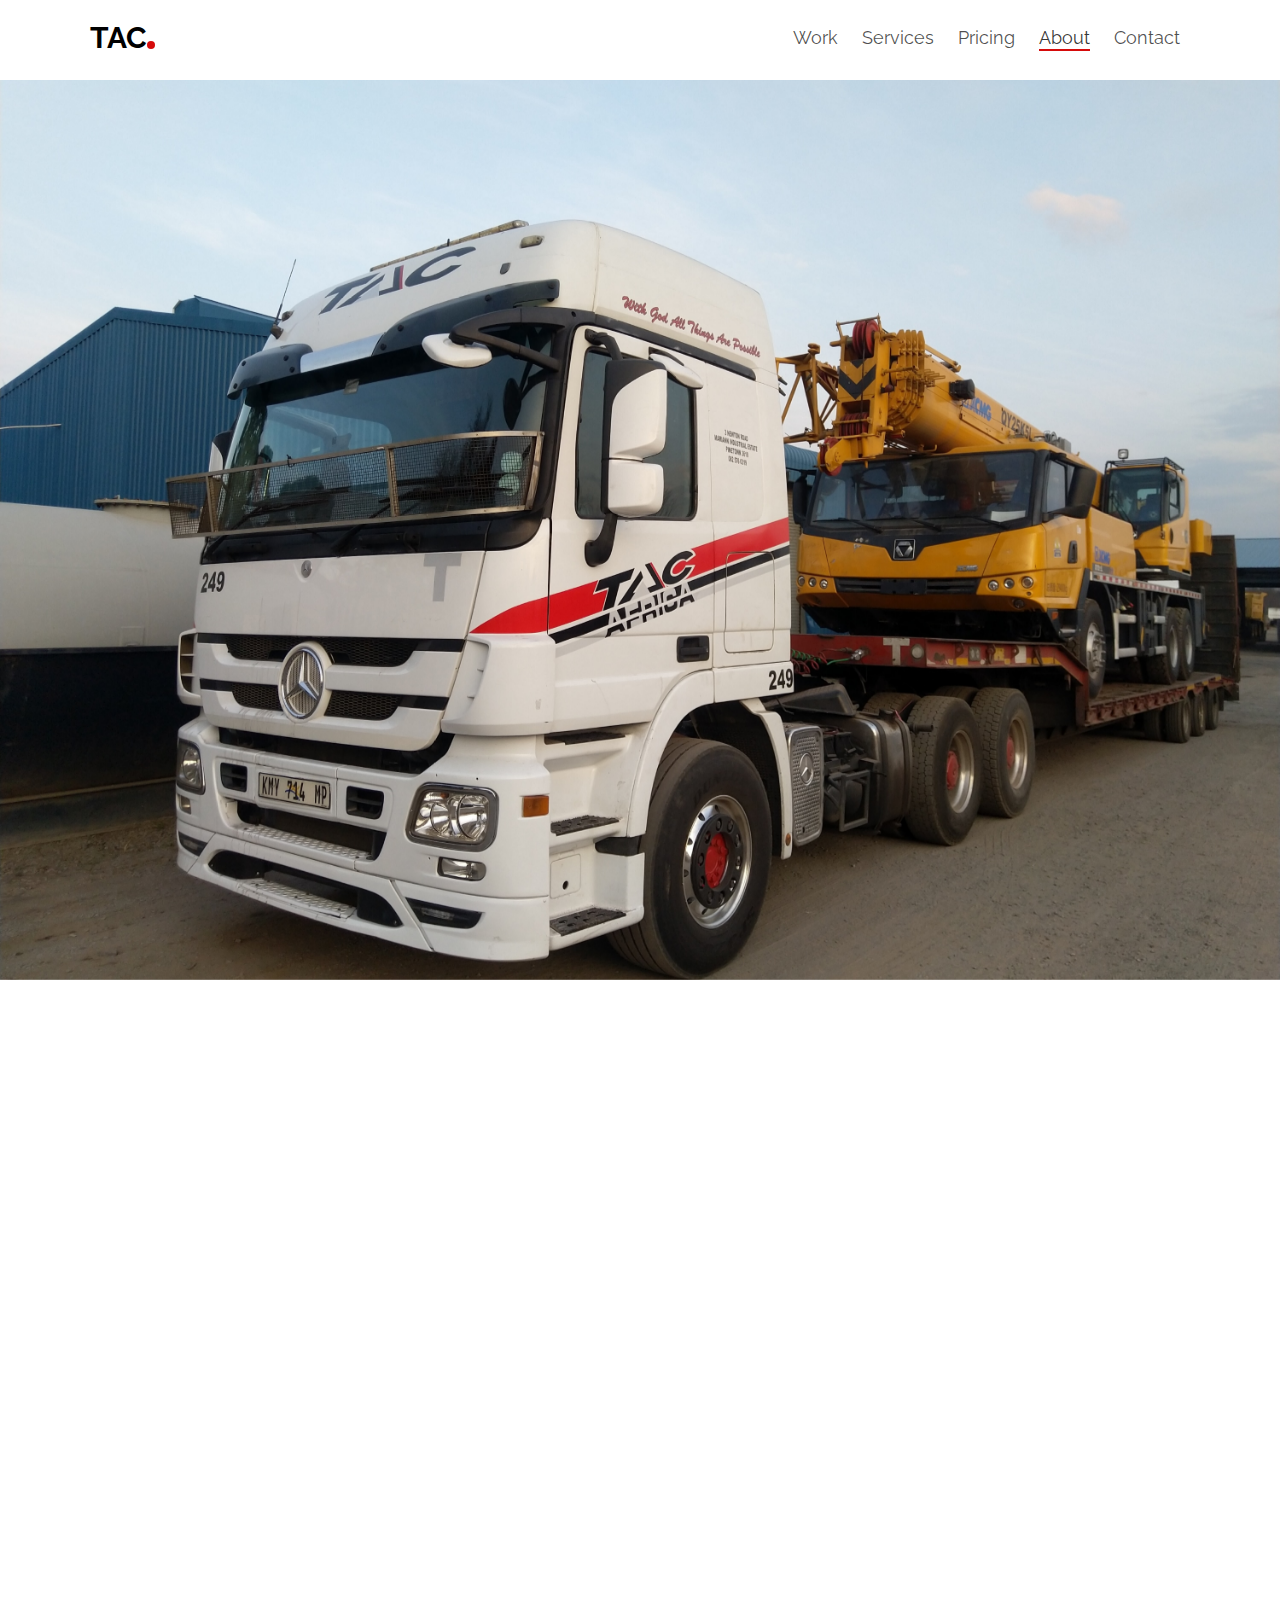
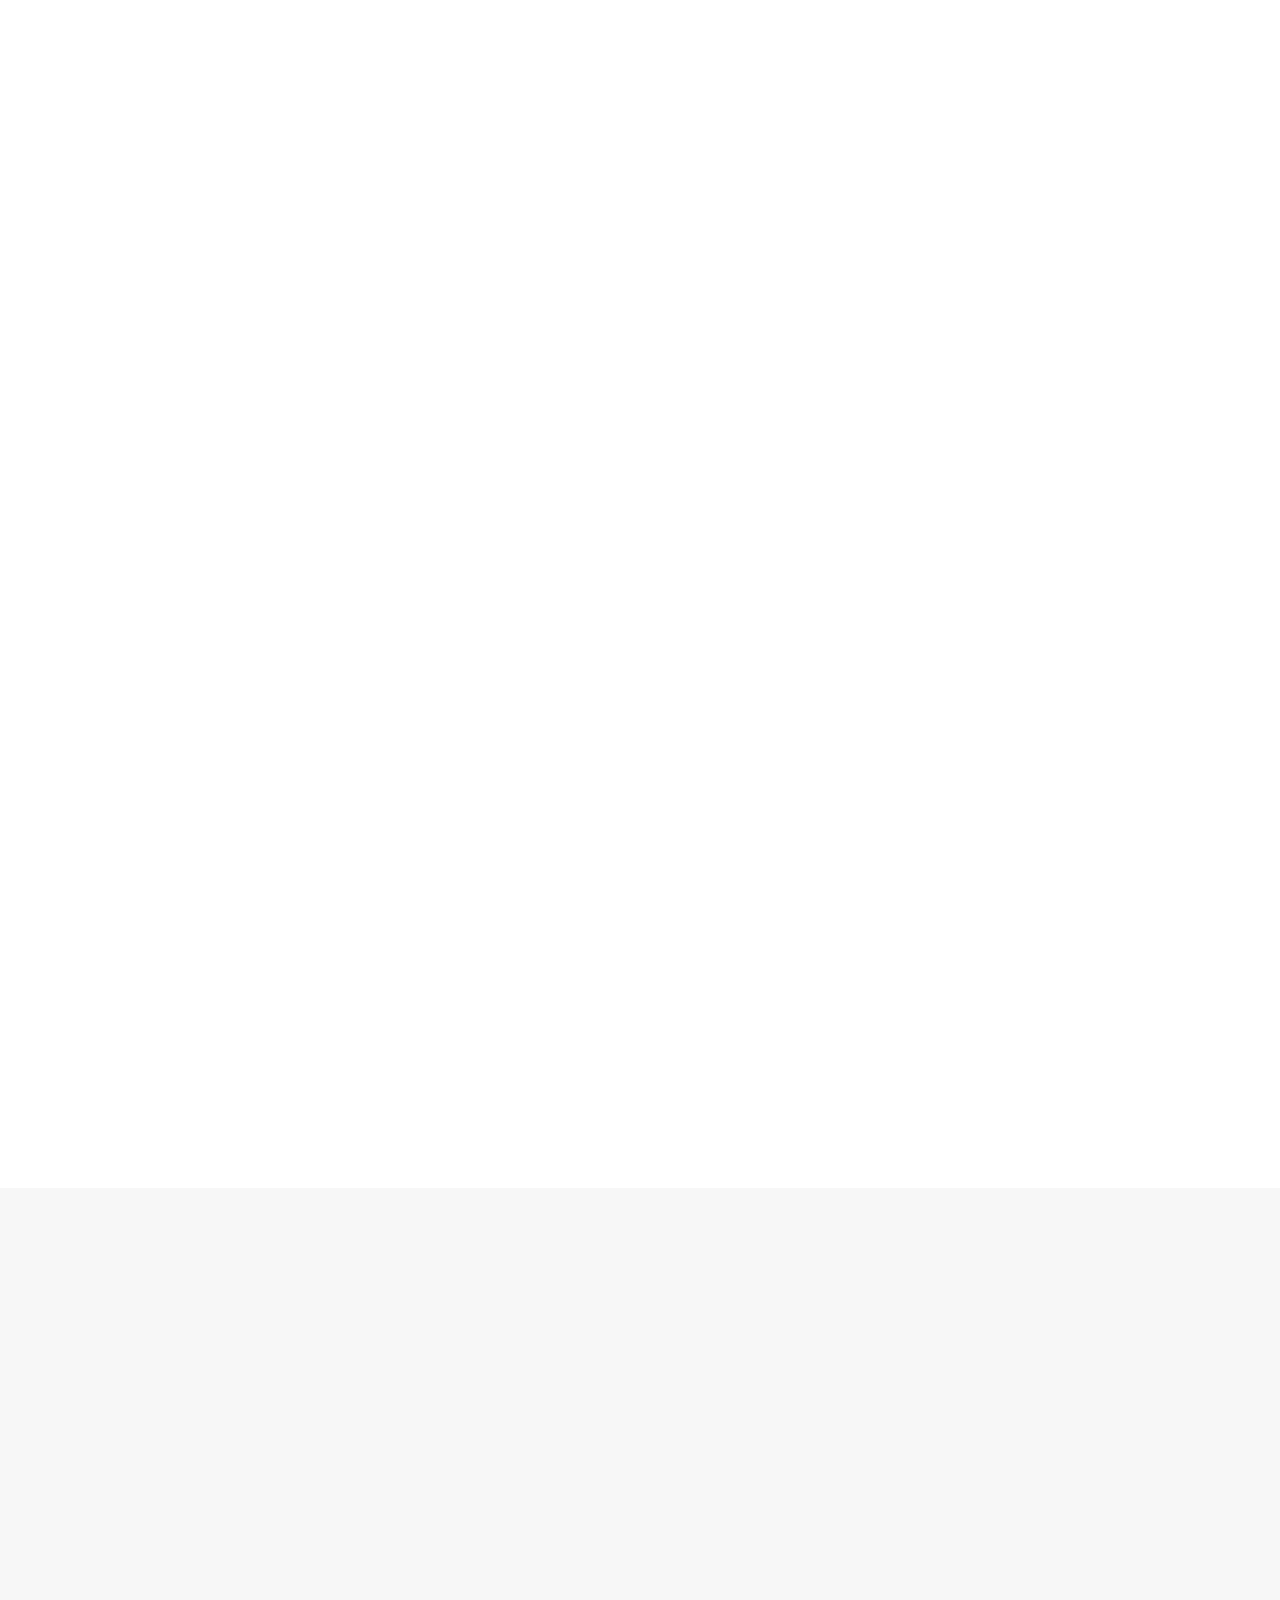
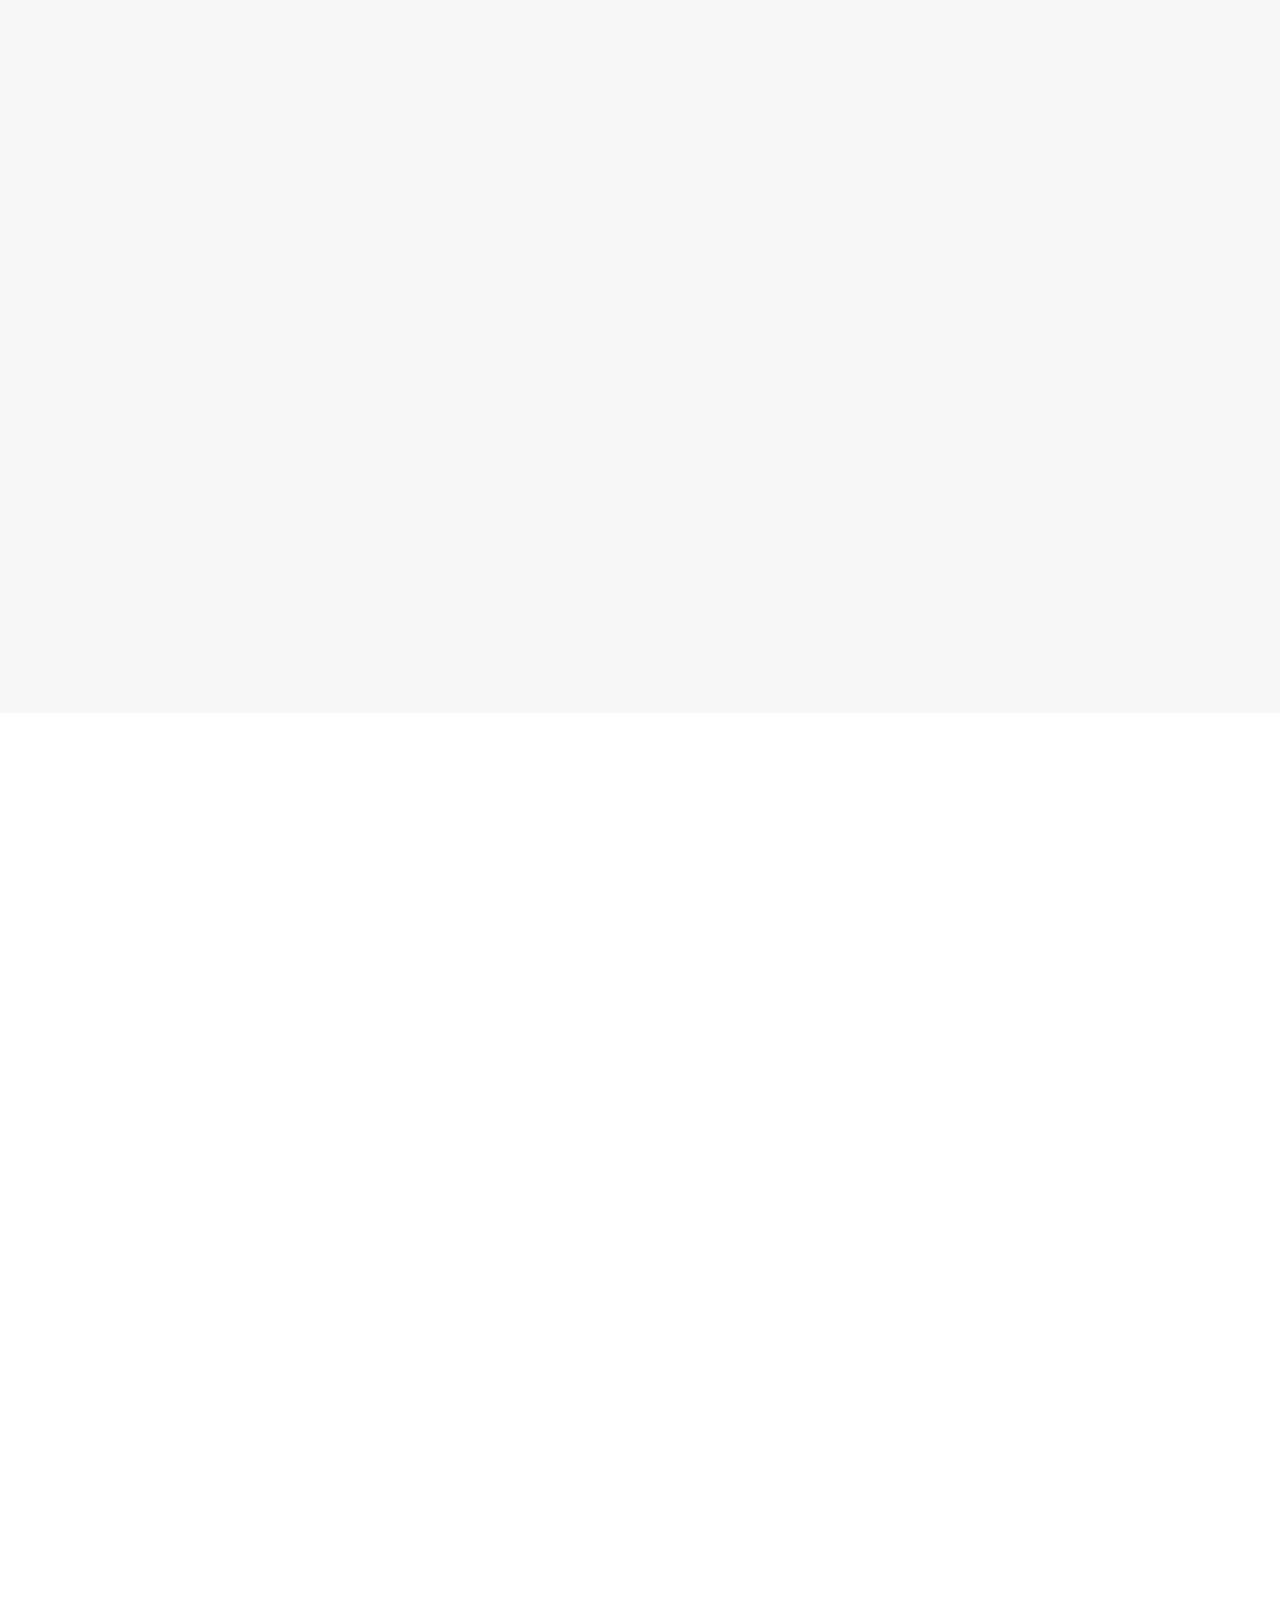
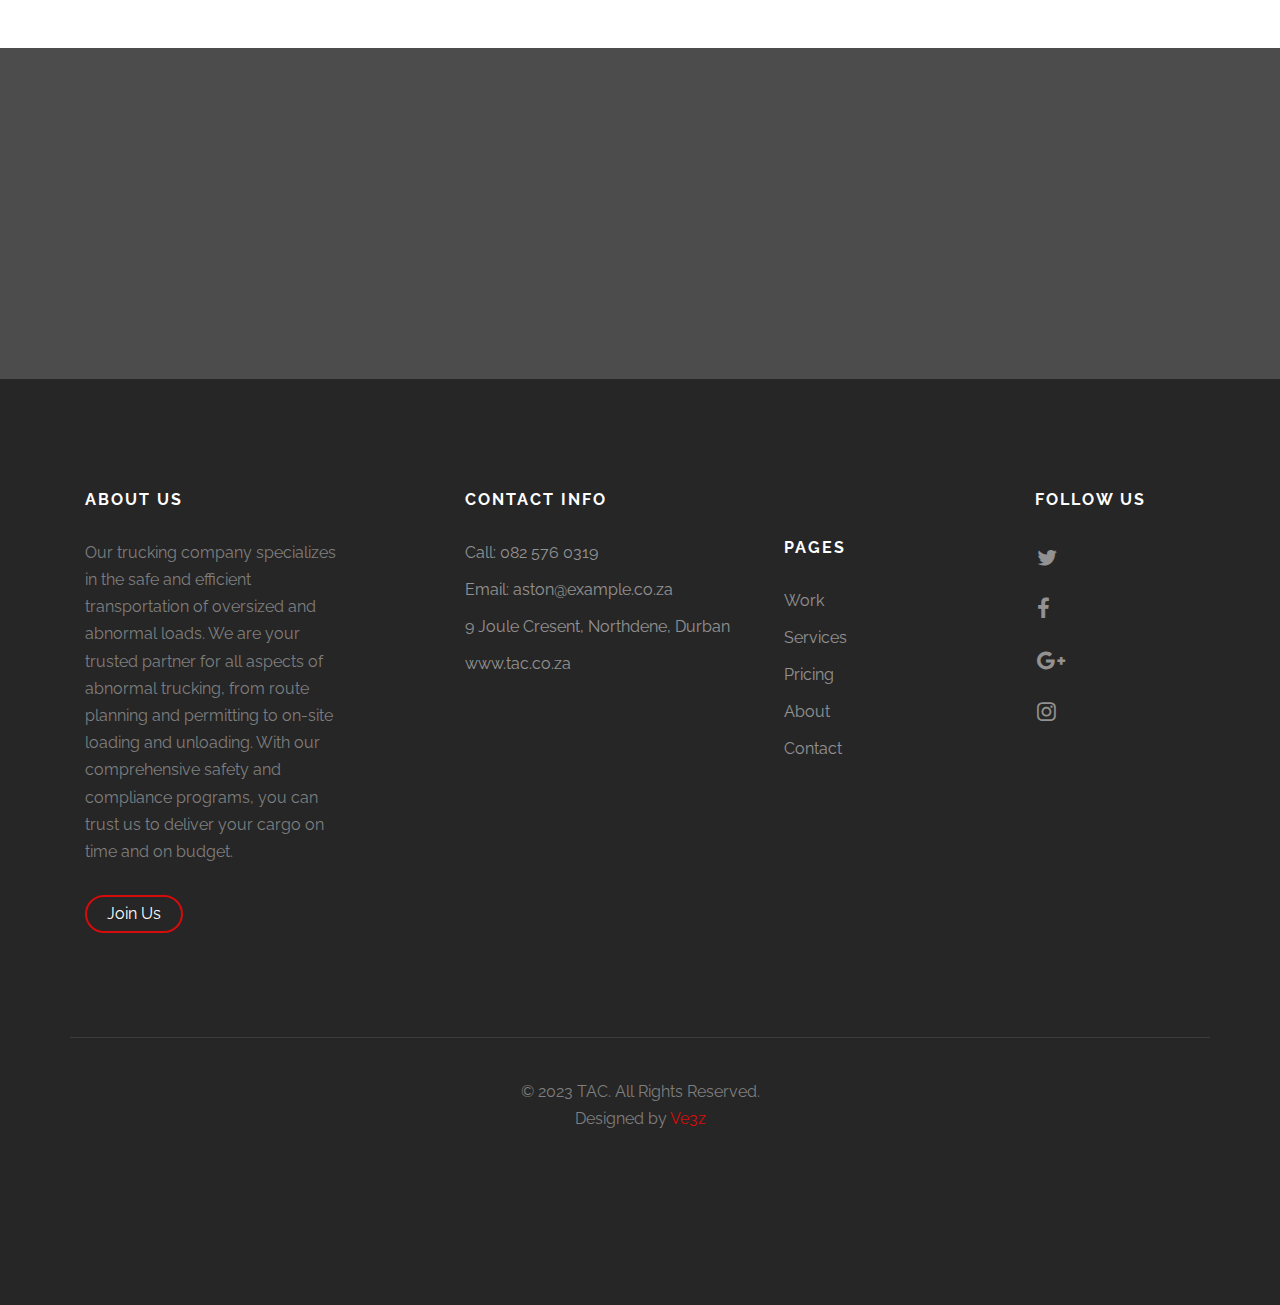
==== about.html @ ae64506e "initial commit" ====
<!DOCTYPE html>
<!--[if lt IE 7]>      <html class="no-js lt-ie9 lt-ie8 lt-ie7"> <![endif]-->
<!--[if IE 7]>         <html class="no-js lt-ie9 lt-ie8"> <![endif]-->
<!--[if IE 8]>         <html class="no-js lt-ie9"> <![endif]-->
<!--[if gt IE 8]><!-->
<html class="no-js">
  <!--<![endif]-->
  <head>
    <meta charset="utf-8" />
    <meta http-equiv="X-UA-Compatible" content="IE=edge" />
    <title>TAC &mdash; Moving the impossible, every day</title>
    <meta name="viewport" content="width=device-width, initial-scale=1" />
    <meta name="description" content="Moving the impossible, every day" />
    <meta
      name="keywords"
      content="Trucking,
Transportation,
Logistics,
Heavy haul,
Oversized loads,
Abnormal loads,
Freight,
Shipping,
Cargo,
Flatbed,
Lowboy,
Step deck,
Double drop,
Superload,
Permitting,
Routing,
LTL (Less Than Truckload),
FTL (Full Truckload),
Warehousing,
Distribution,
Supply chain,
Efficiency,
Safety,
Reliability,
Experience,
Expertise,
Equipment,
Trailer,
Towing,
Loading,
Unloading,
Specialized,
Nationwide,
Global,
Fleet,
Technology,
GPS tracking,
Communication,
Project management,
Custom solutions,
Competitive pricing,
Customer service,
Driver training,
Compliance,
Insurance,
Legal,
Documentation,
On-time delivery,
Cost savings,
Environmental sustainability,
Continuous improvement."
    />
    <meta name="author" content="ve3z.co.za" />

    <!-- Facebook and Twitter integration -->
    <meta property="og:title" content="" />
    <meta property="og:image" content="" />
    <meta property="og:url" content="" />
    <meta property="og:site_name" content="" />
    <meta property="og:description" content="" />
    <meta name="twitter:title" content="" />
    <meta name="twitter:image" content="" />
    <meta name="twitter:url" content="" />
    <meta name="twitter:card" content="" />

    <!-- Place favicon.ico and apple-touch-icon.png in the root directory -->
    <link rel="shortcut icon" href="favicon.ico" />

    <link
      href="https://fonts.googleapis.com/css?family=Raleway:200,300,400,700"
      rel="stylesheet"
    />

    <!-- Animate.css -->
    <link rel="stylesheet" href="css/animate.css" />
    <!-- Icomoon Icon Fonts-->
    <link rel="stylesheet" href="css/icomoon.css" />
    <link rel="stylesheet" href="css/all.css" />
    <link rel="stylesheet" href="css/all.min.css" />
    <!-- Bootstrap  -->
    <link rel="stylesheet" href="css/bootstrap.css" />
    <!-- Flexslider  -->
    <link rel="stylesheet" href="css/flexslider.css" />
    <!-- Owl Carousel  -->
    <link rel="stylesheet" href="css/owl.carousel.min.css" />
    <link rel="stylesheet" href="css/owl.theme.default.min.css" />
    <!-- Theme style  -->
    <link rel="stylesheet" href="css/style.css" />

    <!-- Modernizr JS -->
    <script src="js/modernizr-2.6.2.min.js"></script>
    <!-- FOR IE9 below -->
    <!--[if lt IE 9]>
      <script src="js/respond.min.js"></script>
    <![endif]-->

    <!-- Styleswitcher ( This style is for demo purposes only, you may delete this anytime. ) -->
    <link rel="stylesheet" id="theme-switch" href="css/style.css" />
    <link rel="stylesheet" href="css/color-preset-option.css" />
    <!-- End demo purposes only -->
  </head>
  <body>
    <div id="fh5co-page">
      <header id="fh5co-header" role="banner">
        <div class="container">
          <div class="header-inner">
            <h1><a href="index.html">TAC</a></h1>
            <nav role="navigation">
              <ul>
                <li><a href="work.html">Work</a></li>
                <li><a href="services.html">Services</a></li>
                <li><a href="pricing.html">Pricing</a></li>
                <li class="active"><a href="about.html">About</a></li>
                <li><a href="contact.html">Contact</a></li>
              </ul>
            </nav>
          </div>
        </div>
      </header>

      <aside id="fh5co-hero" class="js-fullheight">
        <div class="flexslider js-fullheight">
          <ul class="slides">
            <li style="background-image: url(images/1g.jpeg)">
              <div class="overlay-gradient"></div>
              <div class="container">
                <div
                  class="col-md-10 col-md-offset-1 text-center js-fullheight slider-text"
                >
                  <div class="slider-text-inner">
                    <h2>Who We Are</h2>
                    <p class="fh5co-lead">
                      <a
                        href="#fh5co-services-section"
                        class="btn btn-primary btn-lg"
                        >With God All Things Are Possible</a
                      >
                      >
                    </p>
                  </div>
                </div>
              </div>
            </li>
          </ul>
        </div>
      </aside>

      <div class="fh5co-about animate-box">
        <div class="col-md-6 col-md-offset-3 text-center fh5co-heading">
          <h2>Company History</h2>
          <p>
            TAC has been a leading provider of abnormal trucking services in
            South Africa for over 25 years. Founded in 1998 by a team of
            experienced transport professionals, TAC quickly established a
            reputation for excellence in the industry, thanks to our focus on
            safety, efficiency, and customer service. Over the years, we have
            expanded our fleet and our services to meet the growing needs of our
            clients, but our commitment to quality has never wavered. Today, we
            are proud to be a trusted partner for businesses across the country,
            and we look forward to many more years of providing reliable and
            innovative transport solutions.
          </p>
        </div>
        <div class="container">
          <div class="col-md-12 animate-box">
            <figure>
              <img
                src="images/1g.jpeg"
                alt="ve3z.co.za"
                class="img-responsive"
              />
            </figure>
          </div>
          <div class="col-md-8 col-md-push-4 animate-box">
            <h2>More About Us</h2>
            <p>
              At TAC, we take pride in being one of the leading providers of
              abnormal trucking services in South Africa. Our success is built
              on a foundation of excellence in customer service, safety, and
              efficiency. We are a team of experienced logistics professionals
              who are dedicated to providing our clients with the highest level
              of service and support, from the initial consultation to the final
              delivery. We have a fleet of modern and well-maintained trucks and
              equipment, and we use the latest technology and software to ensure
              that each transport job is completed on time and within budget. At
              TAC, we are committed to staying ahead of the curve and delivering
              innovative solutions for our clients' transport needs.
            </p>
            <p>
              <a href="work.html" class="btn btn-primary btn-outline with-arrow"
                >Gallery <i class="icon-arrow-right"></i
              ></a>
            </p>
          </div>
        </div>
      </div>

      <div class="fh5co-team fh5co-light-grey-section">
        <div class="container">
          <div class="row">
            <div
              class="col-md-6 col-md-offset-3 text-center fh5co-heading animate-box"
            >
              <h2>The Team</h2>
              <p>
                Far far away, behind the word mountains, far from the countries
                Vokalia and Consonantia, there live the blind texts.
              </p>
            </div>
            <div class="col-md-4 fh5co-staff text-center animate-box">
              <img
                src="images/person1.jpg"
                alt="Free HTML5 Bootstrap Template"
                class="img-responsive"
              />
              <h3>Aston</h3>
              <h4>Co-Founder, CEO</h4>
              <p>
                Even the all-powerful Pointing has no control about the blind
                texts it is an almost unorthographic life One day however a
                small line of blind text by the name of Lorem Ipsum decided to
                leave for the far World of Grammar.
              </p>
              <ul class="fh5co-social">
                <li>
                  <a href="#"><i class="icon-google"></i></a>
                </li>
                <li>
                  <a href="#"><i class="icon-dribbble"></i></a>
                </li>
                <li>
                  <a href="#"><i class="icon-twitter"></i></a>
                </li>
                <li>
                  <a href="#"><i class="icon-facebook"></i></a>
                </li>
                <li>
                  <a href="#"><i class="icon-instagram"></i></a>
                </li>
              </ul>
            </div>
            <div class="col-md-4 fh5co-staff text-center animate-box">
              <img
                src="images/person2.jpg"
                alt="Free HTML5 Bootstrap Template"
                class="img-responsive"
              />
              <h3>Nathalie Kosley</h3>
              <h4>Co-Founder, CTO</h4>
              <p>
                Even the all-powerful Pointing has no control about the blind
                texts it is an almost unorthographic life One day however a
                small line of blind text by the name of Lorem Ipsum decided to
                leave for the far World of Grammar.
              </p>
              <ul class="fh5co-social">
                <li>
                  <a href="#"><i class="icon-google"></i></a>
                </li>
                <li>
                  <a href="#"><i class="icon-dribbble"></i></a>
                </li>
                <li>
                  <a href="#"><i class="icon-twitter"></i></a>
                </li>
                <li>
                  <a href="#"><i class="icon-facebook"></i></a>
                </li>
                <li>
                  <a href="#"><i class="icon-instagram"></i></a>
                </li>
              </ul>
            </div>
            <div class="col-md-4 fh5co-staff text-center animate-box">
              <img
                src="images/person3.jpg"
                alt="Free HTML5 Bootstrap Template"
                class="img-responsive"
              />
              <h3>Yanna Kuzuki</h3>
              <h4>Co-Founder, Principal</h4>
              <p>
                Even the all-powerful Pointing has no control about the blind
                texts it is an almost unorthographic life One day however a
                small line of blind text by the name of Lorem Ipsum decided to
                leave for the far World of Grammar.
              </p>
              <ul class="fh5co-social">
                <li>
                  <a href="#"><i class="icon-google"></i></a>
                </li>
                <li>
                  <a href="#"><i class="icon-dribbble"></i></a>
                </li>
                <li>
                  <a href="#"><i class="icon-twitter"></i></a>
                </li>
                <li>
                  <a href="#"><i class="icon-facebook"></i></a>
                </li>
                <li>
                  <a href="#"><i class="icon-instagram"></i></a>
                </li>
              </ul>
            </div>
          </div>
        </div>
      </div>

      <div id="fh5co-services-section">
        <div class="container">
          <div class="row">
            <div
              class="col-md-6 col-md-offset-3 text-center fh5co-heading animate-box"
            >
              <h2>Our pleasure to serve you</h2>
              <p>
                "Our pleasure to serve" is not just a tagline for us - it's a
                philosophy we live by. We are committed to providing our
                customers with the highest level of service, from the initial
                quote to the final delivery. We understand that each transport
                job is unique and requires personalized attention, and we are
                always ready to go the extra mile to meet our customers' needs.
                At TAC, your satisfaction is our top priority.
              </p>
            </div>
            <div class="col-md-4 text-center item-block animate-box">
              <h3>Route Planning</h3>
              <p>
                Our team of experienced logistics professionals will work with
                you to plan the safest and most efficient route for your cargo,
                taking into account any road restrictions or obstacles. We use
                the latest technology and mapping software to ensure that your
                cargo arrives on time and in good condition.
              </p>
              <p>
                <a
                  href="contact.html"
                  class="btn btn-primary btn-outline with-arrow"
                  >Contact<i class="icon-arrow-right"></i
                ></a>
              </p>
            </div>
            <div class="col-md-4 text-center item-block animate-box">
              <h3>Equipment Rental</h3>
              <p>
                In addition to our transport services, we also offer equipment
                rental for heavy and oversized loads, including cranes,
                forklifts, and flatbed trailers. Our equipment is
                well-maintained and regularly inspected to ensure safety and
                reliability.
              </p>
              <p>
                <a
                  href="contact.html"
                  class="btn btn-primary btn-outline with-arrow"
                  >Contact <i class="icon-arrow-right"></i
                ></a>
              </p>
            </div>
            <div class="col-md-4 text-center item-block animate-box">
              <h2>Clients Feedback</h2>
              <p>
                See what our clients have to say about our services. Read our
                feedback and discover why we are the top choice for abnormal
                load transportation.
              </p>
              <p>
                <a
                  href="contact.html"
                  class="btn btn-primary btn-outline with-arrow"
                  >Contact <i class="icon-arrow-right"></i
                ></a>
              </p>
            </div>
          </div>
        </div>
      </div>

      <div class="fh5co-cta" style="background-image: url(images/4g.jpeg)">
        <div class="overlay"></div>
        <div class="container">
          <div class="col-md-12 text-center animate-box">
            <h3>Delivering your oversized cargo, on time and on budget</h3>
            <p>
              <a
                href="contact.html"
                class="btn btn-primary btn-outline with-arrow"
                >Get started now! <i class="icon-arrow-right"></i
              ></a>
            </p>
          </div>
        </div>
      </div>

      <footer id="fh5co-footer" role="contentinfo">
        <div class="container">
          <div class="col-md-3 col-sm-12 col-sm-push-0 col-xs-12 col-xs-push-0">
            <h3>About Us</h3>
            <p>
              Our trucking company specializes in the safe and efficient
              transportation of oversized and abnormal loads. We are your
              trusted partner for all aspects of abnormal trucking, from route
              planning and permitting to on-site loading and unloading. With our
              comprehensive safety and compliance programs, you can trust us to
              deliver your cargo on time and on budget.
            </p>
            <p>
              <a href="#" class="btn btn-primary btn-outline with-arrow btn-sm"
                >Join Us <i class="icon-arrow-right"></i
              ></a>
            </p>
          </div>

          <div
            class="col-md-6 col-md-push-1 col-sm-12 col-sm-push-0 col-xs-12 col-xs-push-0"
          >
            <h3>Contact Info</h3>
            <ul class="float">
              <li><a href="#">Call: 082 576 0319</a></li>
              <li><a href="#">Email: aston@example.co.za</a></li>
              <li>
                <a href="#">9 Joule Cresent, Northdene, Durban</a>
              </li>
              <li><a href="#">www.tac.co.za</a></li>
            </ul>
            <ul class="float">
              <h3>Pages</h3>
              <li><a href="work.html">Work</a></li>
              <li><a href="services.html">Services</a></li>
              <li><a href="pricing.html">Pricing</a></li>
              <li><a href="about.html">About</a></li>
              <li><a href="contact.html">Contact</a></li>
            </ul>
          </div>

          <div
            class="col-md-2 col-md-push-1 col-sm-12 col-sm-push-0 col-xs-12 col-xs-push-0"
          >
            <h3>Follow Us</h3>
            <ul class="fh5co-social">
              <li>
                <a href="#"><i class="icon-twitter"></i></a>
              </li>
              <li>
                <a href="#"><i class="icon-facebook"></i></a>
              </li>
              <li>
                <a href="#"><i class="icon-google-plus"></i></a>
              </li>
              <li>
                <a href="#"><i class="icon-instagram"></i></a>
              </li>
            </ul>
          </div>

          <div class="col-md-12 fh5co-copyright text-center">
            <p>
              &copy; 2023 TAC. All Rights Reserved.
              <span
                >Designed by
                <a href="http://ve3z.co.za/" target="_blank">Ve3z</a>
              </span>
            </p>
          </div>
        </div>
      </footer>
    </div>

    <!-- jQuery -->
    <script src="js/jquery.min.js"></script>
    <!-- jQuery Easing -->
    <script src="js/jquery.easing.1.3.js"></script>
    <!-- Bootstrap -->
    <script src="js/bootstrap.min.js"></script>
    <!-- Waypoints -->
    <script src="js/jquery.waypoints.min.js"></script>
    <!-- Owl Carousel -->
    <script src="js/owl.carousel.min.js"></script>
    <!-- Flexslider -->
    <script src="js/jquery.flexslider-min.js"></script>

    <!-- MAIN JS -->
    <script src="js/main.js"></script>
  </body>
</html>
---- css/icomoon.css ----
@font-face {
    font-family: 'icomoon';
    src:    url('fonts/icomoon.eot?195opb');
    src:    url('fonts/icomoon.eot?195opb#iefix') format('embedded-opentype'),
        url('fonts/icomoon.ttf?195opb') format('truetype'),
        url('fonts/icomoon.woff?195opb') format('woff'),
        url('fonts/icomoon.svg?195opb#icomoon') format('svg');
    font-weight: normal;
    font-style: normal;
}

[class^="icon-"], [class*=" icon-"] {
    /* use !important to prevent issues with browser extensions that change fonts */
    font-family: 'icomoon' !important;
    speak: none;
    font-style: normal;
    font-weight: normal;
    font-variant: normal;
    text-transform: none;
    line-height: 1;

    /* Better Font Rendering =========== */
    -webkit-font-smoothing: antialiased;
    -moz-osx-font-smoothing: grayscale;
}

.icon-glass:before {
    content: "\f000";
}
.icon-music:before {
    content: "\f001";
}
.icon-search:before {
    content: "\f002";
}
.icon-envelope-o:before {
    content: "\f003";
}
.icon-heart:before {
    content: "\f004";
}
.icon-star:before {
    content: "\f005";
}
.icon-star-o:before {
    content: "\f006";
}
.icon-user:before {
    content: "\f007";
}
.icon-film:before {
    content: "\f008";
}
.icon-th-large:before {
    content: "\f009";
}
.icon-th:before {
    content: "\f00a";
}
.icon-th-list:before {
    content: "\f00b";
}
.icon-check:before {
    content: "\f00c";
}
.icon-close:before {
    content: "\f00d";
}
.icon-remove:before {
    content: "\f00d";
}
.icon-times:before {
    content: "\f00d";
}
.icon-search-plus:before {
    content: "\f00e";
}
.icon-search-minus:before {
    content: "\f010";
}
.icon-power-off:before {
    content: "\f011";
}
.icon-signal:before {
    content: "\f012";
}
.icon-cog:before {
    content: "\f013";
}
.icon-gear:before {
    content: "\f013";
}
.icon-trash-o:before {
    content: "\f014";
}
.icon-home:before {
    content: "\f015";
}
.icon-file-o:before {
    content: "\f016";
}
.icon-clock-o:before {
    content: "\f017";
}
.icon-road:before {
    content: "\f018";
}
.icon-download:before {
    content: "\f019";
}
.icon-arrow-circle-o-down:before {
    content: "\f01a";
}
.icon-arrow-circle-o-up:before {
    content: "\f01b";
}
.icon-inbox:before {
    content: "\f01c";
}
.icon-play-circle-o:before {
    content: "\f01d";
}
.icon-repeat:before {
    content: "\f01e";
}
.icon-rotate-right:before {
    content: "\f01e";
}
.icon-refresh:before {
    content: "\f021";
}
.icon-list-alt:before {
    content: "\f022";
}
.icon-lock:before {
    content: "\f023";
}
.icon-flag:before {
    content: "\f024";
}
.icon-headphones:before {
    content: "\f025";
}
.icon-volume-off:before {
    content: "\f026";
}
.icon-volume-down:before {
    content: "\f027";
}
.icon-volume-up:before {
    content: "\f028";
}
.icon-qrcode:before {
    content: "\f029";
}
.icon-barcode:before {
    content: "\f02a";
}
.icon-tag:before {
    content: "\f02b";
}
.icon-tags:before {
    content: "\f02c";
}
.icon-book:before {
    content: "\f02d";
}
.icon-bookmark:before {
    content: "\f02e";
}
.icon-print:before {
    content: "\f02f";
}
.icon-camera:before {
    content: "\f030";
}
.icon-font:before {
    content: "\f031";
}
.icon-bold:before {
    content: "\f032";
}
.icon-italic:before {
    content: "\f033";
}
.icon-text-height:before {
    content: "\f034";
}
.icon-text-width:before {
    content: "\f035";
}
.icon-align-left:before {
    content: "\f036";
}
.icon-align-center:before {
    content: "\f037";
}
.icon-align-right:before {
    content: "\f038";
}
.icon-align-justify:before {
    content: "\f039";
}
.icon-list:before {
    content: "\f03a";
}
.icon-dedent:before {
    content: "\f03b";
}
.icon-outdent:before {
    content: "\f03b";
}
.icon-indent:before {
    content: "\f03c";
}
.icon-video-camera:before {
    content: "\f03d";
}
.icon-image:before {
    content: "\f03e";
}
.icon-photo:before {
    content: "\f03e";
}
.icon-picture-o:before {
    content: "\f03e";
}
.icon-pencil:before {
    content: "\f040";
}
.icon-map-marker:before {
    content: "\f041";
}
.icon-adjust:before {
    content: "\f042";
}
.icon-tint:before {
    content: "\f043";
}
.icon-edit:before {
    content: "\f044";
}
.icon-pencil-square-o:before {
    content: "\f044";
}
.icon-share-square-o:before {
    content: "\f045";
}
.icon-check-square-o:before {
    content: "\f046";
}
.icon-arrows:before {
    content: "\f047";
}
.icon-step-backward:before {
    content: "\f048";
}
.icon-fast-backward:before {
    content: "\f049";
}
.icon-backward:before {
    content: "\f04a";
}
.icon-play:before {
    content: "\f04b";
}
.icon-pause:before {
    content: "\f04c";
}
.icon-stop:before {
    content: "\f04d";
}
.icon-forward:before {
    content: "\f04e";
}
.icon-fast-forward:before {
    content: "\f050";
}
.icon-step-forward:before {
    content: "\f051";
}
.icon-eject:before {
    content: "\f052";
}
.icon-chevron-left:before {
    content: "\f053";
}
.icon-chevron-right:before {
    content: "\f054";
}
.icon-plus-circle:before {
    content: "\f055";
}
.icon-minus-circle:before {
    content: "\f056";
}
.icon-times-circle:before {
    content: "\f057";
}
.icon-check-circle:before {
    content: "\f058";
}
.icon-question-circle:before {
    content: "\f059";
}
.icon-info-circle:before {
    content: "\f05a";
}
.icon-crosshairs:before {
    content: "\f05b";
}
.icon-times-circle-o:before {
    content: "\f05c";
}
.icon-check-circle-o:before {
    content: "\f05d";
}
.icon-ban:before {
    content: "\f05e";
}
.icon-arrow-left:before {
    content: "\f060";
}
.icon-arrow-right:before {
    content: "\f061";
}
.icon-arrow-up:before {
    content: "\f062";
}
.icon-arrow-down:before {
    content: "\f063";
}
.icon-mail-forward:before {
    content: "\f064";
}
.icon-share:before {
    content: "\f064";
}
.icon-expand:before {
    content: "\f065";
}
.icon-compress:before {
    content: "\f066";
}
.icon-plus:before {
    content: "\f067";
}
.icon-minus:before {
    content: "\f068";
}
.icon-asterisk:before {
    content: "\f069";
}
.icon-exclamation-circle:before {
    content: "\f06a";
}
.icon-gift:before {
    content: "\f06b";
}
.icon-leaf:before {
    content: "\f06c";
}
.icon-fire:before {
    content: "\f06d";
}
.icon-eye:before {
    content: "\f06e";
}
.icon-eye-slash:before {
    content: "\f070";
}
.icon-exclamation-triangle:before {
    content: "\f071";
}
.icon-warning:before {
    content: "\f071";
}
.icon-plane:before {
    content: "\f072";
}
.icon-calendar:before {
    content: "\f073";
}
.icon-random:before {
    content: "\f074";
}
.icon-comment:before {
    content: "\f075";
}
.icon-magnet:before {
    content: "\f076";
}
.icon-chevron-up:before {
    content: "\f077";
}
.icon-chevron-down:before {
    content: "\f078";
}
.icon-retweet:before {
    content: "\f079";
}
.icon-shopping-cart:before {
    content: "\f07a";
}
.icon-folder:before {
    content: "\f07b";
}
.icon-folder-open:before {
    content: "\f07c";
}
.icon-arrows-v:before {
    content: "\f07d";
}
.icon-arrows-h:before {
    content: "\f07e";
}
.icon-bar-chart:before {
    content: "\f080";
}
.icon-bar-chart-o:before {
    content: "\f080";
}
.icon-twitter-square:before {
    content: "\f081";
}
.icon-facebook-square:before {
    content: "\f082";
}
.icon-camera-retro:before {
    content: "\f083";
}
.icon-key:before {
    content: "\f084";
}
.icon-cogs:before {
    content: "\f085";
}
.icon-gears:before {
    content: "\f085";
}
.icon-comments:before {
    content: "\f086";
}
.icon-thumbs-o-up:before {
    content: "\f087";
}
.icon-thumbs-o-down:before {
    content: "\f088";
}
.icon-star-half:before {
    content: "\f089";
}
.icon-heart-o:before {
    content: "\f08a";
}
.icon-sign-out:before {
    content: "\f08b";
}
.icon-linkedin-square:before {
    content: "\f08c";
}
.icon-thumb-tack:before {
    content: "\f08d";
}
.icon-external-link:before {
    content: "\f08e";
}
.icon-sign-in:before {
    content: "\f090";
}
.icon-trophy:before {
    content: "\f091";
}
.icon-github-square:before {
    content: "\f092";
}
.icon-upload:before {
    content: "\f093";
}
.icon-lemon-o:before {
    content: "\f094";
}
.icon-phone:before {
    content: "\f095";
}
.icon-square-o:before {
    content: "\f096";
}
.icon-bookmark-o:before {
    content: "\f097";
}
.icon-phone-square:before {
    content: "\f098";
}
.icon-twitter:before {
    content: "\f099";
}
.icon-facebook:before {
    content: "\f09a";
}
.icon-facebook-f:before {
    content: "\f09a";
}
.icon-github:before {
    content: "\f09b";
}
.icon-unlock:before {
    content: "\f09c";
}
.icon-credit-card:before {
    content: "\f09d";
}
.icon-feed:before {
    content: "\f09e";
}
.icon-rss:before {
    content: "\f09e";
}
.icon-hdd-o:before {
    content: "\f0a0";
}
.icon-bullhorn:before {
    content: "\f0a1";
}
.icon-bell-o:before {
    content: "\f0a2";
}
.icon-certificate:before {
    content: "\f0a3";
}
.icon-hand-o-right:before {
    content: "\f0a4";
}
.icon-hand-o-left:before {
    content: "\f0a5";
}
.icon-hand-o-up:before {
    content: "\f0a6";
}
.icon-hand-o-down:before {
    content: "\f0a7";
}
.icon-arrow-circle-left:before {
    content: "\f0a8";
}
.icon-arrow-circle-right:before {
    content: "\f0a9";
}
.icon-arrow-circle-up:before {
    content: "\f0aa";
}
.icon-arrow-circle-down:before {
    content: "\f0ab";
}
.icon-globe:before {
    content: "\f0ac";
}
.icon-wrench:before {
    content: "\f0ad";
}
.icon-tasks:before {
    content: "\f0ae";
}
.icon-filter:before {
    content: "\f0b0";
}
.icon-briefcase:before {
    content: "\f0b1";
}
.icon-arrows-alt:before {
    content: "\f0b2";
}
.icon-group:before {
    content: "\f0c0";
}
.icon-users:before {
    content: "\f0c0";
}
.icon-chain:before {
    content: "\f0c1";
}
.icon-link:before {
    content: "\f0c1";
}
.icon-cloud:before {
    content: "\f0c2";
}
.icon-flask:before {
    content: "\f0c3";
}
.icon-cut:before {
    content: "\f0c4";
}
.icon-scissors:before {
    content: "\f0c4";
}
.icon-copy:before {
    content: "\f0c5";
}
.icon-files-o:before {
    content: "\f0c5";
}
.icon-paperclip:before {
    content: "\f0c6";
}
.icon-floppy-o:before {
    content: "\f0c7";
}
.icon-save:before {
    content: "\f0c7";
}
.icon-square:before {
    content: "\f0c8";
}
.icon-bars:before {
    content: "\f0c9";
}
.icon-navicon:before {
    content: "\f0c9";
}
.icon-reorder:before {
    content: "\f0c9";
}
.icon-list-ul:before {
    content: "\f0ca";
}
.icon-list-ol:before {
    content: "\f0cb";
}
.icon-strikethrough:before {
    content: "\f0cc";
}
.icon-underline:before {
    content: "\f0cd";
}
.icon-table:before {
    content: "\f0ce";
}
.icon-magic:before {
    content: "\f0d0";
}
.icon-truck:before {
    content: "\f0d1";
}
.icon-pinterest:before {
    content: "\f0d2";
}
.icon-pinterest-square:before {
    content: "\f0d3";
}
.icon-google-plus-square:before {
    content: "\f0d4";
}
.icon-google-plus:before {
    content: "\f0d5";
}
.icon-money:before {
    content: "\f0d6";
}
.icon-caret-down:before {
    content: "\f0d7";
}
.icon-caret-up:before {
    content: "\f0d8";
}
.icon-caret-left:before {
    content: "\f0d9";
}
.icon-caret-right:before {
    content: "\f0da";
}
.icon-columns:before {
    content: "\f0db";
}
.icon-sort:before {
    content: "\f0dc";
}
.icon-unsorted:before {
    content: "\f0dc";
}
.icon-sort-desc:before {
    content: "\f0dd";
}
.icon-sort-down:before {
    content: "\f0dd";
}
.icon-sort-asc:before {
    content: "\f0de";
}
.icon-sort-up:before {
    content: "\f0de";
}
.icon-envelope:before {
    content: "\f0e0";
}
.icon-linkedin:before {
    content: "\f0e1";
}
.icon-rotate-left:before {
    content: "\f0e2";
}
.icon-undo:before {
    content: "\f0e2";
}
.icon-gavel:before {
    content: "\f0e3";
}
.icon-legal:before {
    content: "\f0e3";
}
.icon-dashboard:before {
    content: "\f0e4";
}
.icon-tachometer:before {
    content: "\f0e4";
}
.icon-comment-o:before {
    content: "\f0e5";
}
.icon-comments-o:before {
    content: "\f0e6";
}
.icon-bolt:before {
    content: "\f0e7";
}
.icon-flash:before {
    content: "\f0e7";
}
.icon-sitemap:before {
    content: "\f0e8";
}
.icon-umbrella:before {
    content: "\f0e9";
}
.icon-clipboard:before {
    content: "\f0ea";
}
.icon-paste:before {
    content: "\f0ea";
}
.icon-lightbulb-o:before {
    content: "\f0eb";
}
.icon-exchange:before {
    content: "\f0ec";
}
.icon-cloud-download:before {
    content: "\f0ed";
}
.icon-cloud-upload:before {
    content: "\f0ee";
}
.icon-user-md:before {
    content: "\f0f0";
}
.icon-stethoscope:before {
    content: "\f0f1";
}
.icon-suitcase:before {
    content: "\f0f2";
}
.icon-bell:before {
    content: "\f0f3";
}
.icon-coffee:before {
    content: "\f0f4";
}
.icon-cutlery:before {
    content: "\f0f5";
}
.icon-file-text-o:before {
    content: "\f0f6";
}
.icon-building-o:before {
    content: "\f0f7";
}
.icon-hospital-o:before {
    content: "\f0f8";
}
.icon-ambulance:before {
    content: "\f0f9";
}
.icon-medkit:before {
    content: "\f0fa";
}
.icon-fighter-jet:before {
    content: "\f0fb";
}
.icon-beer:before {
    content: "\f0fc";
}
.icon-h-square:before {
    content: "\f0fd";
}
.icon-plus-square:before {
    content: "\f0fe";
}
.icon-angle-double-left:before {
    content: "\f100";
}
.icon-angle-double-right:before {
    content: "\f101";
}
.icon-angle-double-up:before {
    content: "\f102";
}
.icon-angle-double-down:before {
    content: "\f103";
}
.icon-angle-left:before {
    content: "\f104";
}
.icon-angle-right:before {
    content: "\f105";
}
.icon-angle-up:before {
    content: "\f106";
}
.icon-angle-down:before {
    content: "\f107";
}
.icon-desktop:before {
    content: "\f108";
}
.icon-laptop:before {
    content: "\f109";
}
.icon-tablet:before {
    content: "\f10a";
}
.icon-mobile:before {
    content: "\f10b";
}
.icon-mobile-phone:before {
    content: "\f10b";
}
.icon-circle-o:before {
    content: "\f10c";
}
.icon-quote-left:before {
    content: "\f10d";
}
.icon-quote-right:before {
    content: "\f10e";
}
.icon-spinner:before {
    content: "\f110";
}
.icon-circle:before {
    content: "\f111";
}
.icon-mail-reply:before {
    content: "\f112";
}
.icon-reply:before {
    content: "\f112";
}
.icon-github-alt:before {
    content: "\f113";
}
.icon-folder-o:before {
    content: "\f114";
}
.icon-folder-open-o:before {
    content: "\f115";
}
.icon-smile-o:before {
    content: "\f118";
}
.icon-frown-o:before {
    content: "\f119";
}
.icon-meh-o:before {
    content: "\f11a";
}
.icon-gamepad:before {
    content: "\f11b";
}
.icon-keyboard-o:before {
    content: "\f11c";
}
.icon-flag-o:before {
    content: "\f11d";
}
.icon-flag-checkered:before {
    content: "\f11e";
}
.icon-terminal:before {
    content: "\f120";
}
.icon-code:before {
    content: "\f121";
}
.icon-mail-reply-all:before {
    content: "\f122";
}
.icon-reply-all:before {
    content: "\f122";
}
.icon-star-half-empty:before {
    content: "\f123";
}
.icon-star-half-full:before {
    content: "\f123";
}
.icon-star-half-o:before {
    content: "\f123";
}
.icon-location-arrow:before {
    content: "\f124";
}
.icon-crop:before {
    content: "\f125";
}
.icon-code-fork:before {
    content: "\f126";
}
.icon-chain-broken:before {
    content: "\f127";
}
.icon-unlink:before {
    content: "\f127";
}
.icon-question:before {
    content: "\f128";
}
.icon-info:before {
    content: "\f129";
}
.icon-exclamation:before {
    content: "\f12a";
}
.icon-superscript:before {
    content: "\f12b";
}
.icon-subscript:before {
    content: "\f12c";
}
.icon-eraser:before {
    content: "\f12d";
}
.icon-puzzle-piece:before {
    content: "\f12e";
}
.icon-microphone:before {
    content: "\f130";
}
.icon-microphone-slash:before {
    content: "\f131";
}
.icon-shield:before {
    content: "\f132";
}
.icon-calendar-o:before {
    content: "\f133";
}
.icon-fire-extinguisher:before {
    content: "\f134";
}
.icon-rocket:before {
    content: "\f135";
}
.icon-maxcdn:before {
    content: "\f136";
}
.icon-chevron-circle-left:before {
    content: "\f137";
}
.icon-chevron-circle-right:before {
    content: "\f138";
}
.icon-chevron-circle-up:before {
    content: "\f139";
}
.icon-chevron-circle-down:before {
    content: "\f13a";
}
.icon-html5:before {
    content: "\f13b";
}
.icon-css3:before {
    content: "\f13c";
}
.icon-anchor:before {
    content: "\f13d";
}
.icon-unlock-alt:before {
    content: "\f13e";
}
.icon-bullseye:before {
    content: "\f140";
}
.icon-ellipsis-h:before {
    content: "\f141";
}
.icon-ellipsis-v:before {
    content: "\f142";
}
.icon-rss-square:before {
    content: "\f143";
}
.icon-play-circle:before {
    content: "\f144";
}
.icon-ticket:before {
    content: "\f145";
}
.icon-minus-square:before {
    content: "\f146";
}
.icon-minus-square-o:before {
    content: "\f147";
}
.icon-level-up:before {
    content: "\f148";
}
.icon-level-down:before {
    content: "\f149";
}
.icon-check-square:before {
    content: "\f14a";
}
.icon-pencil-square:before {
    content: "\f14b";
}
.icon-external-link-square:before {
    content: "\f14c";
}
.icon-share-square:before {
    content: "\f14d";
}
.icon-compass:before {
    content: "\f14e";
}
.icon-caret-square-o-down:before {
    content: "\f150";
}
.icon-toggle-down:before {
    content: "\f150";
}
.icon-caret-square-o-up:before {
    content: "\f151";
}
.icon-toggle-up:before {
    content: "\f151";
}
.icon-caret-square-o-right:before {
    content: "\f152";
}
.icon-toggle-right:before {
    content: "\f152";
}
.icon-eur:before {
    content: "\f153";
}
.icon-euro:before {
    content: "\f153";
}
.icon-gbp:before {
    content: "\f154";
}
.icon-dollar:before {
    content: "\f155";
}
.icon-usd:before {
    content: "\f155";
}
.icon-inr:before {
    content: "\f156";
}
.icon-rupee:before {
    content: "\f156";
}
.icon-cny:before {
    content: "\f157";
}
.icon-jpy:before {
    content: "\f157";
}
.icon-rmb:before {
    content: "\f157";
}
.icon-yen:before {
    content: "\f157";
}
.icon-rouble:before {
    content: "\f158";
}
.icon-rub:before {
    content: "\f158";
}
.icon-ruble:before {
    content: "\f158";
}
.icon-krw:before {
    content: "\f159";
}
.icon-won:before {
    content: "\f159";
}
.icon-bitcoin:before {
    content: "\f15a";
}
.icon-btc:before {
    content: "\f15a";
}
.icon-file:before {
    content: "\f15b";
}
.icon-file-text:before {
    content: "\f15c";
}
.icon-sort-alpha-asc:before {
    content: "\f15d";
}
.icon-sort-alpha-desc:before {
    content: "\f15e";
}
.icon-sort-amount-asc:before {
    content: "\f160";
}
.icon-sort-amount-desc:before {
    content: "\f161";
}
.icon-sort-numeric-asc:before {
    content: "\f162";
}
.icon-sort-numeric-desc:before {
    content: "\f163";
}
.icon-thumbs-up:before {
    content: "\f164";
}
.icon-thumbs-down:before {
    content: "\f165";
}
.icon-youtube-square:before {
    content: "\f166";
}
.icon-youtube:before {
    content: "\f167";
}
.icon-xing:before {
    content: "\f168";
}
.icon-xing-square:before {
    content: "\f169";
}
.icon-youtube-play:before {
    content: "\f16a";
}
.icon-dropbox:before {
    content: "\f16b";
}
.icon-stack-overflow:before {
    content: "\f16c";
}
.icon-instagram:before {
    content: "\f16d";
}
.icon-flickr:before {
    content: "\f16e";
}
.icon-adn:before {
    content: "\f170";
}
.icon-bitbucket:before {
    content: "\f171";
}
.icon-bitbucket-square:before {
    content: "\f172";
}
.icon-tumblr:before {
    content: "\f173";
}
.icon-tumblr-square:before {
    content: "\f174";
}
.icon-long-arrow-down:before {
    content: "\f175";
}
.icon-long-arrow-up:before {
    content: "\f176";
}
.icon-long-arrow-left:before {
    content: "\f177";
}
.icon-long-arrow-right:before {
    content: "\f178";
}
.icon-apple:before {
    content: "\f179";
}
.icon-windows:before {
    content: "\f17a";
}
.icon-android:before {
    content: "\f17b";
}
.icon-linux:before {
    content: "\f17c";
}
.icon-dribbble:before {
    content: "\f17d";
}
.icon-skype:before {
    content: "\f17e";
}
.icon-foursquare:before {
    content: "\f180";
}
.icon-trello:before {
    content: "\f181";
}
.icon-female:before {
    content: "\f182";
}
.icon-male:before {
    content: "\f183";
}
.icon-gittip:before {
    content: "\f184";
}
.icon-gratipay:before {
    content: "\f184";
}
.icon-sun-o:before {
    content: "\f185";
}
.icon-moon-o:before {
    content: "\f186";
}
.icon-archive:before {
    content: "\f187";
}
.icon-bug:before {
    content: "\f188";
}
.icon-vk:before {
    content: "\f189";
}
.icon-weibo:before {
    content: "\f18a";
}
.icon-renren:before {
    content: "\f18b";
}
.icon-pagelines:before {
    content: "\f18c";
}
.icon-stack-exchange:before {
    content: "\f18d";
}
.icon-arrow-circle-o-right:before {
    content: "\f18e";
}
.icon-arrow-circle-o-left:before {
    content: "\f190";
}
.icon-caret-square-o-left:before {
    content: "\f191";
}
.icon-toggle-left:before {
    content: "\f191";
}
.icon-dot-circle-o:before {
    content: "\f192";
}
.icon-wheelchair:before {
    content: "\f193";
}
.icon-vimeo-square:before {
    content: "\f194";
}
.icon-try:before {
    content: "\f195";
}
.icon-turkish-lira:before {
    content: "\f195";
}
.icon-plus-square-o:before {
    content: "\f196";
}
.icon-space-shuttle:before {
    content: "\f197";
}
.icon-slack:before {
    content: "\f198";
}
.icon-envelope-square:before {
    content: "\f199";
}
.icon-wordpress:before {
    content: "\f19a";
}
.icon-openid:before {
    content: "\f19b";
}
.icon-bank:before {
    content: "\f19c";
}
.icon-institution:before {
    content: "\f19c";
}
.icon-university:before {
    content: "\f19c";
}
.icon-graduation-cap:before {
    content: "\f19d";
}
.icon-mortar-board:before {
    content: "\f19d";
}
.icon-yahoo:before {
    content: "\f19e";
}
.icon-google:before {
    content: "\f1a0";
}
.icon-reddit:before {
    content: "\f1a1";
}
.icon-reddit-square:before {
    content: "\f1a2";
}
.icon-stumbleupon-circle:before {
    content: "\f1a3";
}
.icon-stumbleupon:before {
    content: "\f1a4";
}
.icon-delicious:before {
    content: "\f1a5";
}
.icon-digg:before {
    content: "\f1a6";
}
.icon-pied-piper-pp:before {
    content: "\f1a7";
}
.icon-pied-piper-alt:before {
    content: "\f1a8";
}
.icon-drupal:before {
    content: "\f1a9";
}
.icon-joomla:before {
    content: "\f1aa";
}
.icon-language:before {
    content: "\f1ab";
}
.icon-fax:before {
    content: "\f1ac";
}
.icon-building:before {
    content: "\f1ad";
}
.icon-child:before {
    content: "\f1ae";
}
.icon-paw:before {
    content: "\f1b0";
}
.icon-spoon:before {
    content: "\f1b1";
}
.icon-cube:before {
    content: "\f1b2";
}
.icon-cubes:before {
    content: "\f1b3";
}
.icon-behance:before {
    content: "\f1b4";
}
.icon-behance-square:before {
    content: "\f1b5";
}
.icon-steam:before {
    content: "\f1b6";
}
.icon-steam-square:before {
    content: "\f1b7";
}
.icon-recycle:before {
    content: "\f1b8";
}
.icon-automobile:before {
    content: "\f1b9";
}
.icon-car:before {
    content: "\f1b9";
}
.icon-cab:before {
    content: "\f1ba";
}
.icon-taxi:before {
    content: "\f1ba";
}
.icon-tree:before {
    content: "\f1bb";
}
.icon-spotify:before {
    content: "\f1bc";
}
.icon-deviantart:before {
    content: "\f1bd";
}
.icon-soundcloud:before {
    content: "\f1be";
}
.icon-database:before {
    content: "\f1c0";
}
.icon-file-pdf-o:before {
    content: "\f1c1";
}
.icon-file-word-o:before {
    content: "\f1c2";
}
.icon-file-excel-o:before {
    content: "\f1c3";
}
.icon-file-powerpoint-o:before {
    content: "\f1c4";
}
.icon-file-image-o:before {
    content: "\f1c5";
}
.icon-file-photo-o:before {
    content: "\f1c5";
}
.icon-file-picture-o:before {
    content: "\f1c5";
}
.icon-file-archive-o:before {
    content: "\f1c6";
}
.icon-file-zip-o:before {
    content: "\f1c6";
}
.icon-file-audio-o:before {
    content: "\f1c7";
}
.icon-file-sound-o:before {
    content: "\f1c7";
}
.icon-file-movie-o:before {
    content: "\f1c8";
}
.icon-file-video-o:before {
    content: "\f1c8";
}
.icon-file-code-o:before {
    content: "\f1c9";
}
.icon-vine:before {
    content: "\f1ca";
}
.icon-codepen:before {
    content: "\f1cb";
}
.icon-jsfiddle:before {
    content: "\f1cc";
}
.icon-life-bouy:before {
    content: "\f1cd";
}
.icon-life-buoy:before {
    content: "\f1cd";
}
.icon-life-ring:before {
    content: "\f1cd";
}
.icon-life-saver:before {
    content: "\f1cd";
}
.icon-support:before {
    content: "\f1cd";
}
.icon-circle-o-notch:before {
    content: "\f1ce";
}
.icon-ra:before {
    content: "\f1d0";
}
.icon-rebel:before {
    content: "\f1d0";
}
.icon-resistance:before {
    content: "\f1d0";
}
.icon-empire:before {
    content: "\f1d1";
}
.icon-ge:before {
    content: "\f1d1";
}
.icon-git-square:before {
    content: "\f1d2";
}
.icon-git:before {
    content: "\f1d3";
}
.icon-hacker-news:before {
    content: "\f1d4";
}
.icon-y-combinator-square:before {
    content: "\f1d4";
}
.icon-yc-square:before {
    content: "\f1d4";
}
.icon-tencent-weibo:before {
    content: "\f1d5";
}
.icon-qq:before {
    content: "\f1d6";
}
.icon-wechat:before {
    content: "\f1d7";
}
.icon-weixin:before {
    content: "\f1d7";
}
.icon-paper-plane:before {
    content: "\f1d8";
}
.icon-send:before {
    content: "\f1d8";
}
.icon-paper-plane-o:before {
    content: "\f1d9";
}
.icon-send-o:before {
    content: "\f1d9";
}
.icon-history:before {
    content: "\f1da";
}
.icon-circle-thin:before {
    content: "\f1db";
}
.icon-header:before {
    content: "\f1dc";
}
.icon-paragraph:before {
    content: "\f1dd";
}
.icon-sliders:before {
    content: "\f1de";
}
.icon-share-alt:before {
    content: "\f1e0";
}
.icon-share-alt-square:before {
    content: "\f1e1";
}
.icon-bomb:before {
    content: "\f1e2";
}
.icon-futbol-o:before {
    content: "\f1e3";
}
.icon-soccer-ball-o:before {
    content: "\f1e3";
}
.icon-tty:before {
    content: "\f1e4";
}
.icon-binoculars:before {
    content: "\f1e5";
}
.icon-plug:before {
    content: "\f1e6";
}
.icon-slideshare:before {
    content: "\f1e7";
}
.icon-twitch:before {
    content: "\f1e8";
}
.icon-yelp:before {
    content: "\f1e9";
}
.icon-newspaper-o:before {
    content: "\f1ea";
}
.icon-wifi:before {
    content: "\f1eb";
}
.icon-calculator:before {
    content: "\f1ec";
}
.icon-paypal:before {
    content: "\f1ed";
}
.icon-google-wallet:before {
    content: "\f1ee";
}
.icon-cc-visa:before {
    content: "\f1f0";
}
.icon-cc-mastercard:before {
    content: "\f1f1";
}
.icon-cc-discover:before {
    content: "\f1f2";
}
.icon-cc-amex:before {
    content: "\f1f3";
}
.icon-cc-paypal:before {
    content: "\f1f4";
}
.icon-cc-stripe:before {
    content: "\f1f5";
}
.icon-bell-slash:before {
    content: "\f1f6";
}
.icon-bell-slash-o:before {
    content: "\f1f7";
}
.icon-trash:before {
    content: "\f1f8";
}
.icon-copyright:before {
    content: "\f1f9";
}
.icon-at:before {
    content: "\f1fa";
}
.icon-eyedropper:before {
    content: "\f1fb";
}
.icon-paint-brush:before {
    content: "\f1fc";
}
.icon-birthday-cake:before {
    content: "\f1fd";
}
.icon-area-chart:before {
    content: "\f1fe";
}
.icon-pie-chart:before {
    content: "\f200";
}
.icon-line-chart:before {
    content: "\f201";
}
.icon-lastfm:before {
    content: "\f202";
}
.icon-lastfm-square:before {
    content: "\f203";
}
.icon-toggle-off:before {
    content: "\f204";
}
.icon-toggle-on:before {
    content: "\f205";
}
.icon-bicycle:before {
    content: "\f206";
}
.icon-bus:before {
    content: "\f207";
}
.icon-ioxhost:before {
    content: "\f208";
}
.icon-angellist:before {
    content: "\f209";
}
.icon-cc:before {
    content: "\f20a";
}
.icon-ils:before {
    content: "\f20b";
}
.icon-shekel:before {
    content: "\f20b";
}
.icon-sheqel:before {
    content: "\f20b";
}
.icon-meanpath:before {
    content: "\f20c";
}
.icon-buysellads:before {
    content: "\f20d";
}
.icon-connectdevelop:before {
    content: "\f20e";
}
.icon-dashcube:before {
    content: "\f210";
}
.icon-forumbee:before {
    content: "\f211";
}
.icon-leanpub:before {
    content: "\f212";
}
.icon-sellsy:before {
    content: "\f213";
}
.icon-shirtsinbulk:before {
    content: "\f214";
}
.icon-simplybuilt:before {
    content: "\f215";
}
.icon-skyatlas:before {
    content: "\f216";
}
.icon-cart-plus:before {
    content: "\f217";
}
.icon-cart-arrow-down:before {
    content: "\f218";
}
.icon-diamond:before {
    content: "\f219";
}
.icon-ship:before {
    content: "\f21a";
}
.icon-user-secret:before {
    content: "\f21b";
}
.icon-motorcycle:before {
    content: "\f21c";
}
.icon-street-view:before {
    content: "\f21d";
}
.icon-heartbeat:before {
    content: "\f21e";
}
.icon-venus:before {
    content: "\f221";
}
.icon-mars:before {
    content: "\f222";
}
.icon-mercury:before {
    content: "\f223";
}
.icon-intersex:before {
    content: "\f224";
}
.icon-transgender:before {
    content: "\f224";
}
.icon-transgender-alt:before {
    content: "\f225";
}
.icon-venus-double:before {
    content: "\f226";
}
.icon-mars-double:before {
    content: "\f227";
}
.icon-venus-mars:before {
    content: "\f228";
}
.icon-mars-stroke:before {
    content: "\f229";
}
.icon-mars-stroke-v:before {
    content: "\f22a";
}
.icon-mars-stroke-h:before {
    content: "\f22b";
}
.icon-neuter:before {
    content: "\f22c";
}
.icon-genderless:before {
    content: "\f22d";
}
.icon-facebook-official:before {
    content: "\f230";
}
.icon-pinterest-p:before {
    content: "\f231";
}
.icon-whatsapp:before {
    content: "\f232";
}
.icon-server:before {
    content: "\f233";
}
.icon-user-plus:before {
    content: "\f234";
}
.icon-user-times:before {
    content: "\f235";
}
.icon-bed:before {
    content: "\f236";
}
.icon-hotel:before {
    content: "\f236";
}
.icon-viacoin:before {
    content: "\f237";
}
.icon-train:before {
    content: "\f238";
}
.icon-subway:before {
    content: "\f239";
}
.icon-medium:before {
    content: "\f23a";
}
.icon-y-combinator:before {
    content: "\f23b";
}
.icon-yc:before {
    content: "\f23b";
}
.icon-optin-monster:before {
    content: "\f23c";
}
.icon-opencart:before {
    content: "\f23d";
}
.icon-expeditedssl:before {
    content: "\f23e";
}
.icon-battery-4:before {
    content: "\f240";
}
.icon-battery-full:before {
    content: "\f240";
}
.icon-battery-3:before {
    content: "\f241";
}
.icon-battery-three-quarters:before {
    content: "\f241";
}
.icon-battery-2:before {
    content: "\f242";
}
.icon-battery-half:before {
    content: "\f242";
}
.icon-battery-1:before {
    content: "\f243";
}
.icon-battery-quarter:before {
    content: "\f243";
}
.icon-battery-0:before {
    content: "\f244";
}
.icon-battery-empty:before {
    content: "\f244";
}
.icon-mouse-pointer:before {
    content: "\f245";
}
.icon-i-cursor:before {
    content: "\f246";
}
.icon-object-group:before {
    content: "\f247";
}
.icon-object-ungroup:before {
    content: "\f248";
}
.icon-sticky-note:before {
    content: "\f249";
}
.icon-sticky-note-o:before {
    content: "\f24a";
}
.icon-cc-jcb:before {
    content: "\f24b";
}
.icon-cc-diners-club:before {
    content: "\f24c";
}
.icon-clone:before {
    content: "\f24d";
}
.icon-balance-scale:before {
    content: "\f24e";
}
.icon-hourglass-o:before {
    content: "\f250";
}
.icon-hourglass-1:before {
    content: "\f251";
}
.icon-hourglass-start:before {
    content: "\f251";
}
.icon-hourglass-2:before {
    content: "\f252";
}
.icon-hourglass-half:before {
    content: "\f252";
}
.icon-hourglass-3:before {
    content: "\f253";
}
.icon-hourglass-end:before {
    content: "\f253";
}
.icon-hourglass:before {
    content: "\f254";
}
.icon-hand-grab-o:before {
    content: "\f255";
}
.icon-hand-rock-o:before {
    content: "\f255";
}
.icon-hand-paper-o:before {
    content: "\f256";
}
.icon-hand-stop-o:before {
    content: "\f256";
}
.icon-hand-scissors-o:before {
    content: "\f257";
}
.icon-hand-lizard-o:before {
    content: "\f258";
}
.icon-hand-spock-o:before {
    content: "\f259";
}
.icon-hand-pointer-o:before {
    content: "\f25a";
}
.icon-hand-peace-o:before {
    content: "\f25b";
}
.icon-trademark:before {
    content: "\f25c";
}
.icon-registered:before {
    content: "\f25d";
}
.icon-creative-commons:before {
    content: "\f25e";
}
.icon-gg:before {
    content: "\f260";
}
.icon-gg-circle:before {
    content: "\f261";
}
.icon-tripadvisor:before {
    content: "\f262";
}
.icon-odnoklassniki:before {
    content: "\f263";
}
.icon-odnoklassniki-square:before {
    content: "\f264";
}
.icon-get-pocket:before {
    content: "\f265";
}
.icon-wikipedia-w:before {
    content: "\f266";
}
.icon-safari:before {
    content: "\f267";
}
.icon-chrome:before {
    content: "\f268";
}
.icon-firefox:before {
    content: "\f269";
}
.icon-opera:before {
    content: "\f26a";
}
.icon-internet-explorer:before {
    content: "\f26b";
}
.icon-television:before {
    content: "\f26c";
}
.icon-tv:before {
    content: "\f26c";
}
.icon-contao:before {
    content: "\f26d";
}
.icon-500px:before {
    content: "\f26e";
}
.icon-amazon:before {
    content: "\f270";
}
.icon-calendar-plus-o:before {
    content: "\f271";
}
.icon-calendar-minus-o:before {
    content: "\f272";
}
.icon-calendar-times-o:before {
    content: "\f273";
}
.icon-calendar-check-o:before {
    content: "\f274";
}
.icon-industry:before {
    content: "\f275";
}
.icon-map-pin:before {
    content: "\f276";
}
.icon-map-signs:before {
    content: "\f277";
}
.icon-map-o:before {
    content: "\f278";
}
.icon-map:before {
    content: "\f279";
}
.icon-commenting:before {
    content: "\f27a";
}
.icon-commenting-o:before {
    content: "\f27b";
}
.icon-houzz:before {
    content: "\f27c";
}
.icon-vimeo:before {
    content: "\f27d";
}
.icon-black-tie:before {
    content: "\f27e";
}
.icon-fonticons:before {
    content: "\f280";
}
.icon-reddit-alien:before {
    content: "\f281";
}
.icon-edge:before {
    content: "\f282";
}
.icon-credit-card-alt:before {
    content: "\f283";
}
.icon-codiepie:before {
    content: "\f284";
}
.icon-modx:before {
    content: "\f285";
}
.icon-fort-awesome:before {
    content: "\f286";
}
.icon-usb:before {
    content: "\f287";
}
.icon-product-hunt:before {
    content: "\f288";
}
.icon-mixcloud:before {
    content: "\f289";
}
.icon-scribd:before {
    content: "\f28a";
}
.icon-pause-circle:before {
    content: "\f28b";
}
.icon-pause-circle-o:before {
    content: "\f28c";
}
.icon-stop-circle:before {
    content: "\f28d";
}
.icon-stop-circle-o:before {
    content: "\f28e";
}
.icon-shopping-bag:before {
    content: "\f290";
}
.icon-shopping-basket:before {
    content: "\f291";
}
.icon-hashtag:before {
    content: "\f292";
}
.icon-bluetooth:before {
    content: "\f293";
}
.icon-bluetooth-b:before {
    content: "\f294";
}
.icon-percent:before {
    content: "\f295";
}
.icon-gitlab:before {
    content: "\f296";
}
.icon-wpbeginner:before {
    content: "\f297";
}
.icon-wpforms:before {
    content: "\f298";
}
.icon-envira:before {
    content: "\f299";
}
.icon-universal-access:before {
    content: "\f29a";
}
.icon-wheelchair-alt:before {
    content: "\f29b";
}
.icon-question-circle-o:before {
    content: "\f29c";
}
.icon-blind:before {
    content: "\f29d";
}
.icon-audio-description:before {
    content: "\f29e";
}
.icon-volume-control-phone:before {
    content: "\f2a0";
}
.icon-braille:before {
    content: "\f2a1";
}
.icon-assistive-listening-systems:before {
    content: "\f2a2";
}
.icon-american-sign-language-interpreting:before {
    content: "\f2a3";
}
.icon-asl-interpreting:before {
    content: "\f2a3";
}
.icon-deaf:before {
    content: "\f2a4";
}
.icon-deafness:before {
    content: "\f2a4";
}
.icon-hard-of-hearing:before {
    content: "\f2a4";
}
.icon-glide:before {
    content: "\f2a5";
}
.icon-glide-g:before {
    content: "\f2a6";
}
.icon-sign-language:before {
    content: "\f2a7";
}
.icon-signing:before {
    content: "\f2a7";
}
.icon-low-vision:before {
    content: "\f2a8";
}
.icon-viadeo:before {
    content: "\f2a9";
}
.icon-viadeo-square:before {
    content: "\f2aa";
}
.icon-snapchat:before {
    content: "\f2ab";
}
.icon-snapchat-ghost:before {
    content: "\f2ac";
}
.icon-snapchat-square:before {
    content: "\f2ad";
}
.icon-pied-piper:before {
    content: "\f2ae";
}
.icon-first-order:before {
    content: "\f2b0";
}
.icon-yoast:before {
    content: "\f2b1";
}
.icon-themeisle:before {
    content: "\f2b2";
}
.icon-google-plus-circle:before {
    content: "\f2b3";
}
.icon-google-plus-official:before {
    content: "\f2b3";
}
.icon-fa:before {
    content: "\f2b4";
}
.icon-font-awesome:before {
    content: "\f2b4";
}
.icon-mobile2:before {
    content: "\e000";
}
.icon-laptop2:before {
    content: "\e001";
}
.icon-desktop2:before {
    content: "\e002";
}
.icon-tablet2:before {
    content: "\e003";
}
.icon-phone2:before {
    content: "\e004";
}
.icon-document:before {
    content: "\e005";
}
.icon-documents:before {
    content: "\e006";
}
.icon-search2:before {
    content: "\e007";
}
.icon-clipboard2:before {
    content: "\e008";
}
.icon-newspaper:before {
    content: "\e009";
}
.icon-notebook:before {
    content: "\e00a";
}
.icon-book-open:before {
    content: "\e00b";
}
.icon-browser:before {
    content: "\e00c";
}
.icon-calendar2:before {
    content: "\e00d";
}
.icon-presentation:before {
    content: "\e00e";
}
.icon-picture:before {
    content: "\e00f";
}
.icon-pictures:before {
    content: "\e010";
}
.icon-video:before {
    content: "\e011";
}
.icon-camera2:before {
    content: "\e012";
}
.icon-printer:before {
    content: "\e013";
}
.icon-toolbox:before {
    content: "\e014";
}
.icon-briefcase2:before {
    content: "\e015";
}
.icon-wallet:before {
    content: "\e016";
}
.icon-gift2:before {
    content: "\e017";
}
.icon-bargraph:before {
    content: "\e018";
}
.icon-grid:before {
    content: "\e019";
}
.icon-expand2:before {
    content: "\e01a";
}
.icon-focus:before {
    content: "\e01b";
}
.icon-edit2:before {
    content: "\e01c";
}
.icon-adjustments:before {
    content: "\e01d";
}
.icon-ribbon:before {
    content: "\e01e";
}
.icon-hourglass2:before {
    content: "\e01f";
}
.icon-lock2:before {
    content: "\e020";
}
.icon-megaphone:before {
    content: "\e021";
}
.icon-shield2:before {
    content: "\e022";
}
.icon-trophy2:before {
    content: "\e023";
}
.icon-flag2:before {
    content: "\e024";
}
.icon-map2:before {
    content: "\e025";
}
.icon-puzzle:before {
    content: "\e026";
}
.icon-basket:before {
    content: "\e027";
}
.icon-envelope2:before {
    content: "\e028";
}
.icon-streetsign:before {
    content: "\e029";
}
.icon-telescope:before {
    content: "\e02a";
}
.icon-gears2:before {
    content: "\e02b";
}
.icon-key2:before {
    content: "\e02c";
}
.icon-paperclip2:before {
    content: "\e02d";
}
.icon-attachment:before {
    content: "\e02e";
}
.icon-pricetags:before {
    content: "\e02f";
}
.icon-lightbulb:before {
    content: "\e030";
}
.icon-layers:before {
    content: "\e031";
}
.icon-pencil2:before {
    content: "\e032";
}
.icon-tools:before {
    content: "\e033";
}
.icon-tools-2:before {
    content: "\e034";
}
.icon-scissors2:before {
    content: "\e035";
}
.icon-paintbrush:before {
    content: "\e036";
}
.icon-magnifying-glass:before {
    content: "\e037";
}
.icon-circle-compass:before {
    content: "\e038";
}
.icon-linegraph:before {
    content: "\e039";
}
.icon-mic:before {
    content: "\e03a";
}
.icon-strategy:before {
    content: "\e03b";
}
.icon-beaker:before {
    content: "\e03c";
}
.icon-caution:before {
    content: "\e03d";
}
.icon-recycle2:before {
    content: "\e03e";
}
.icon-anchor2:before {
    content: "\e03f";
}
.icon-profile-male:before {
    content: "\e040";
}
.icon-profile-female:before {
    content: "\e041";
}
.icon-bike:before {
    content: "\e042";
}
.icon-wine:before {
    content: "\e043";
}
.icon-hotairballoon:before {
    content: "\e044";
}
.icon-globe2:before {
    content: "\e045";
}
.icon-genius:before {
    content: "\e046";
}
.icon-map-pin2:before {
    content: "\e047";
}
.icon-dial:before {
    content: "\e048";
}
.icon-chat:before {
    content: "\e049";
}
.icon-heart2:before {
    content: "\e04a";
}
.icon-cloud2:before {
    content: "\e04b";
}
.icon-upload2:before {
    content: "\e04c";
}
.icon-download2:before {
    content: "\e04d";
}
.icon-target:before {
    content: "\e04e";
}
.icon-hazardous:before {
    content: "\e04f";
}
.icon-piechart:before {
    content: "\e050";
}
.icon-speedometer:before {
    content: "\e051";
}
.icon-global:before {
    content: "\e052";
}
.icon-compass2:before {
    content: "\e053";
}
.icon-lifesaver:before {
    content: "\e054";
}
.icon-clock:before {
    content: "\e055";
}
.icon-aperture:before {
    content: "\e056";
}
.icon-quote:before {
    content: "\e057";
}
.icon-scope:before {
    content: "\e058";
}
.icon-alarmclock:before {
    content: "\e059";
}
.icon-refresh2:before {
    content: "\e05a";
}
.icon-happy:before {
    content: "\e05b";
}
.icon-sad:before {
    content: "\e05c";
}
.icon-facebook2:before {
    content: "\e05d";
}
.icon-twitter2:before {
    content: "\e05e";
}
.icon-googleplus:before {
    content: "\e05f";
}
.icon-rss2:before {
    content: "\e060";
}
.icon-tumblr2:before {
    content: "\e061";
}
.icon-linkedin2:before {
    content: "\e062";
}
.icon-dribbble2:before {
    content: "\e063";
}
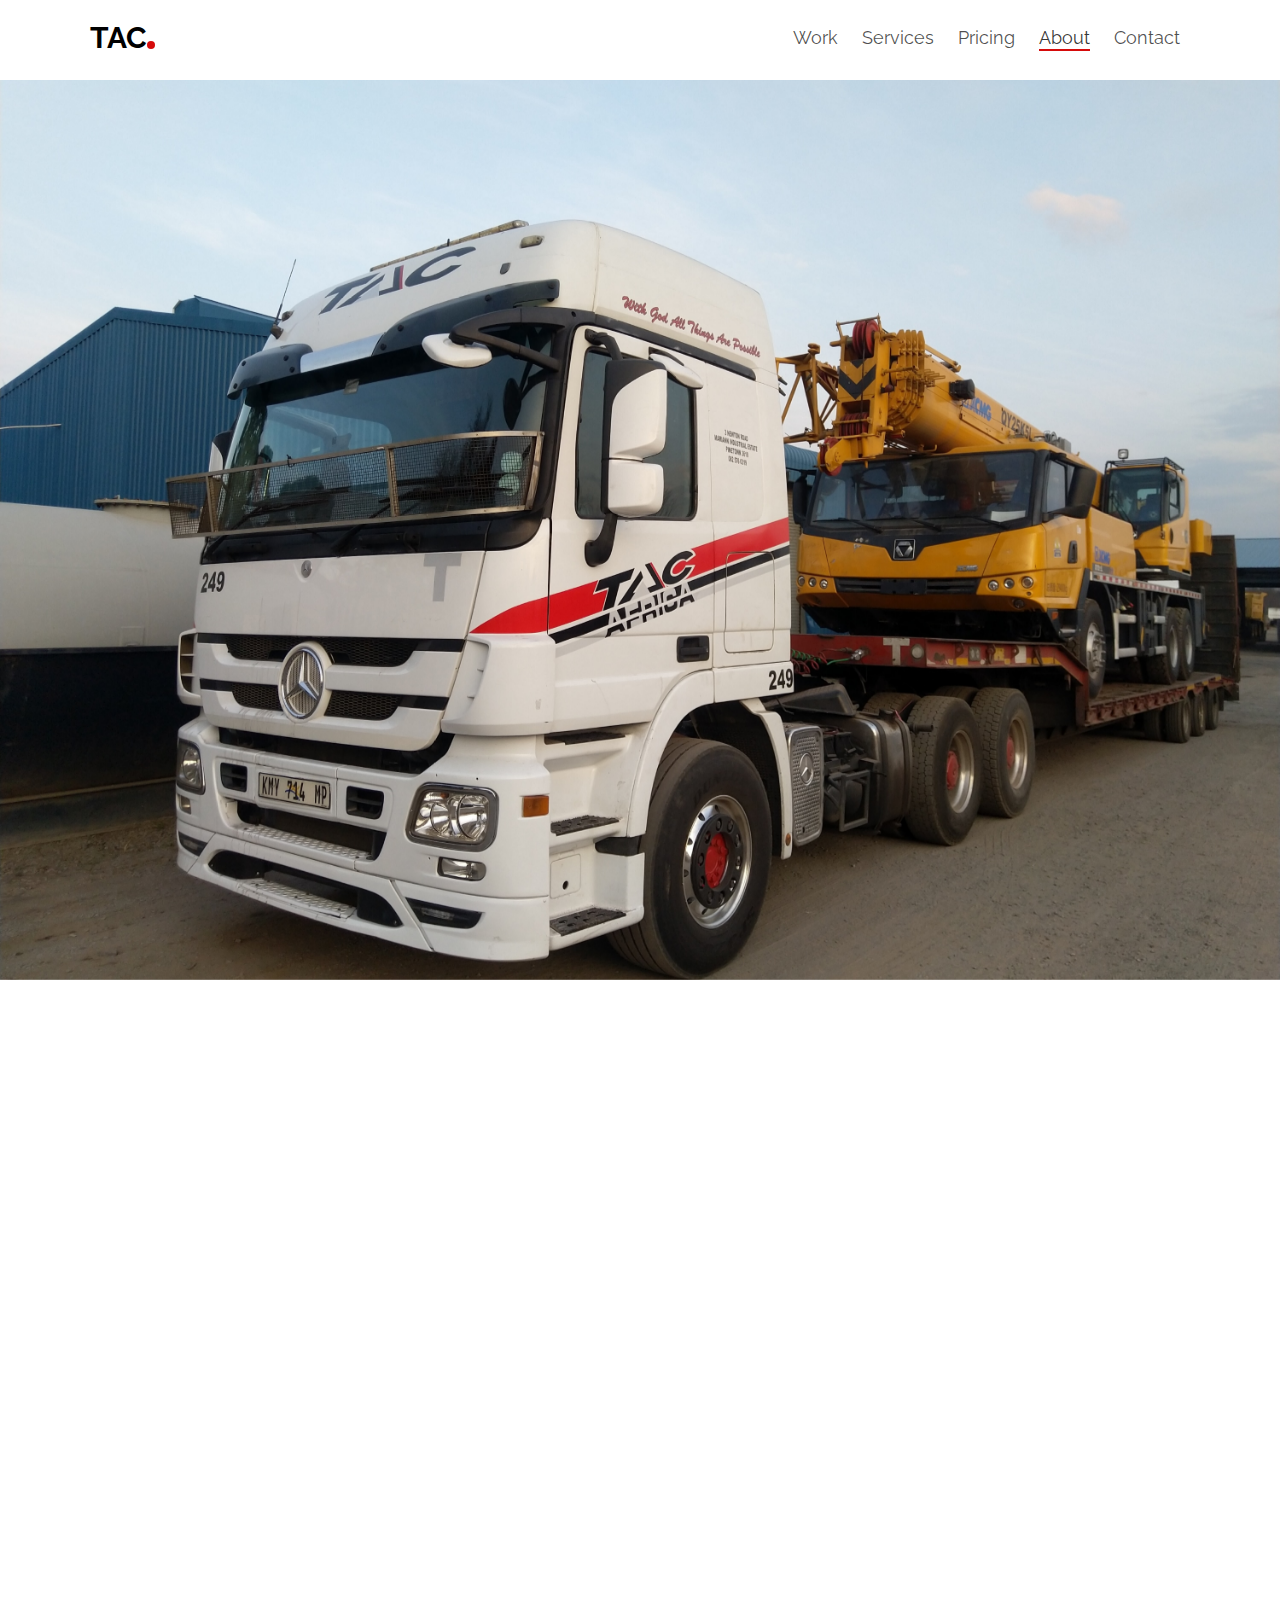
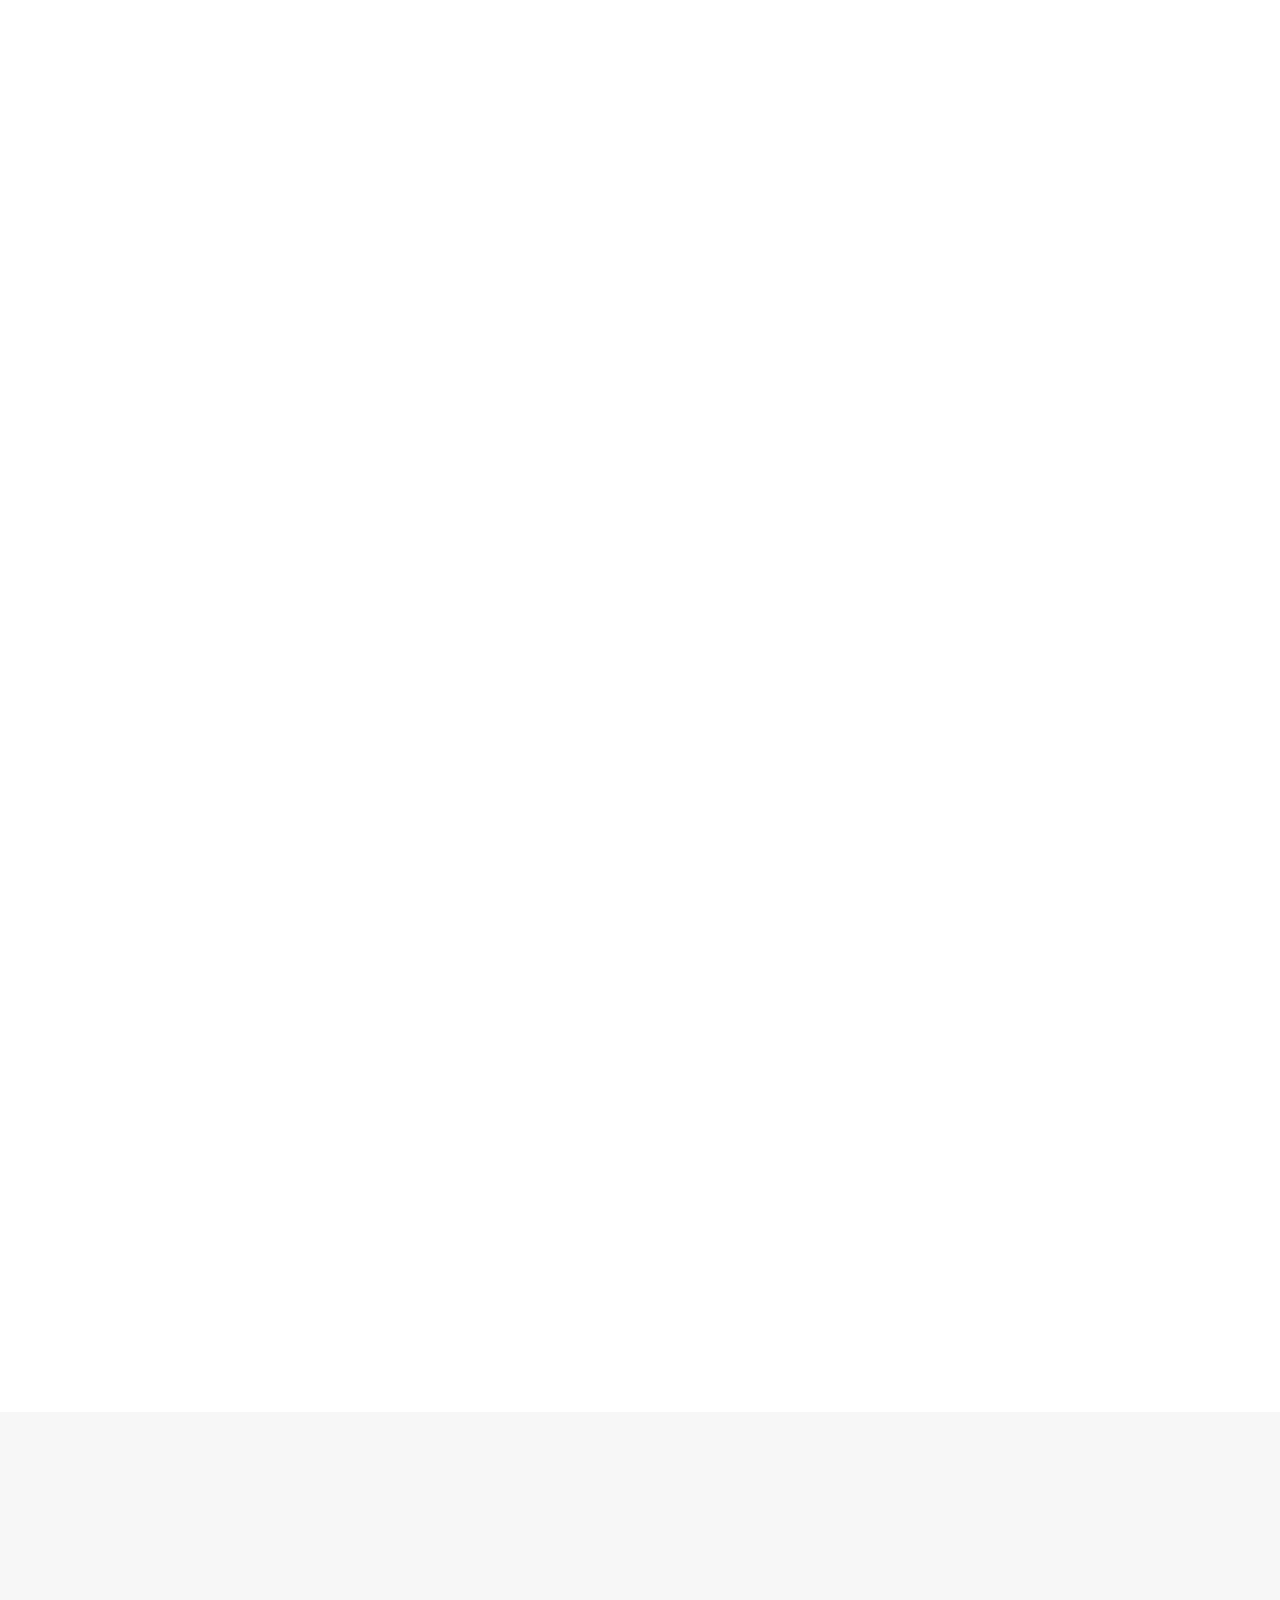
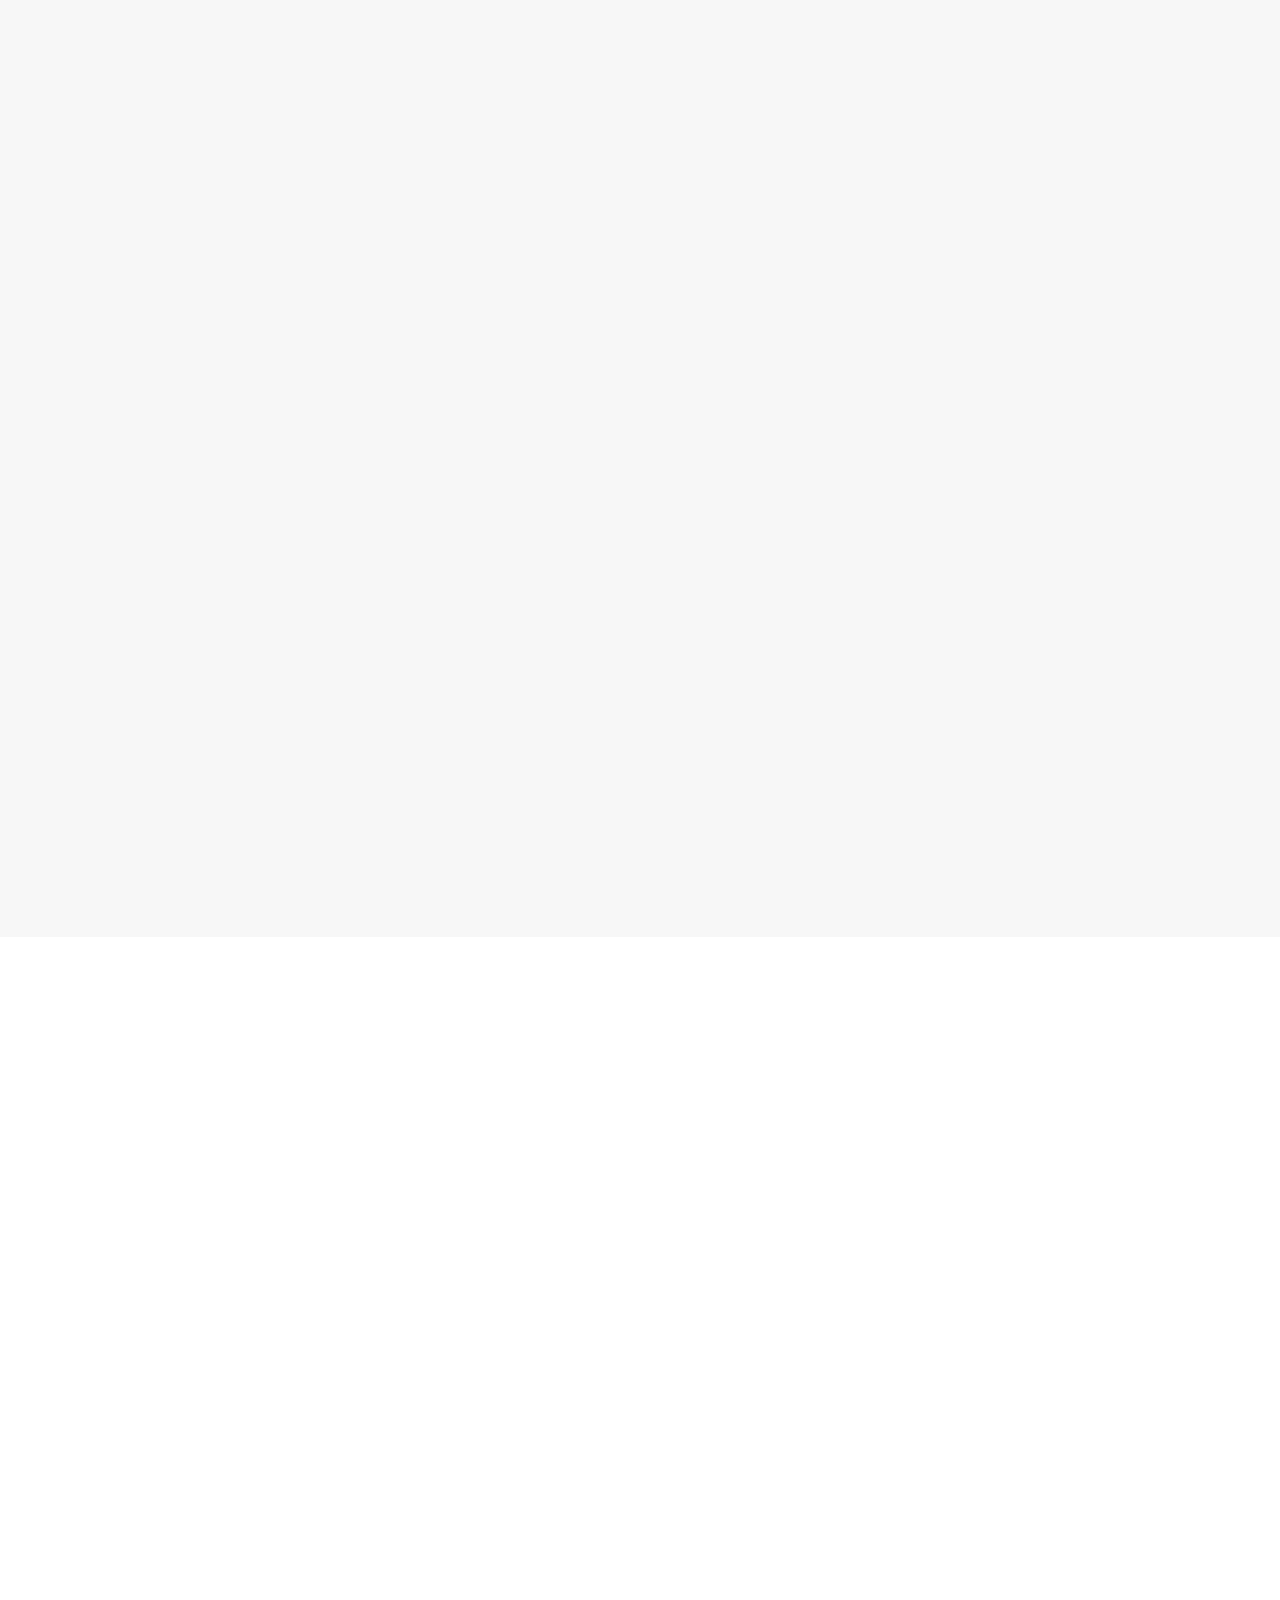
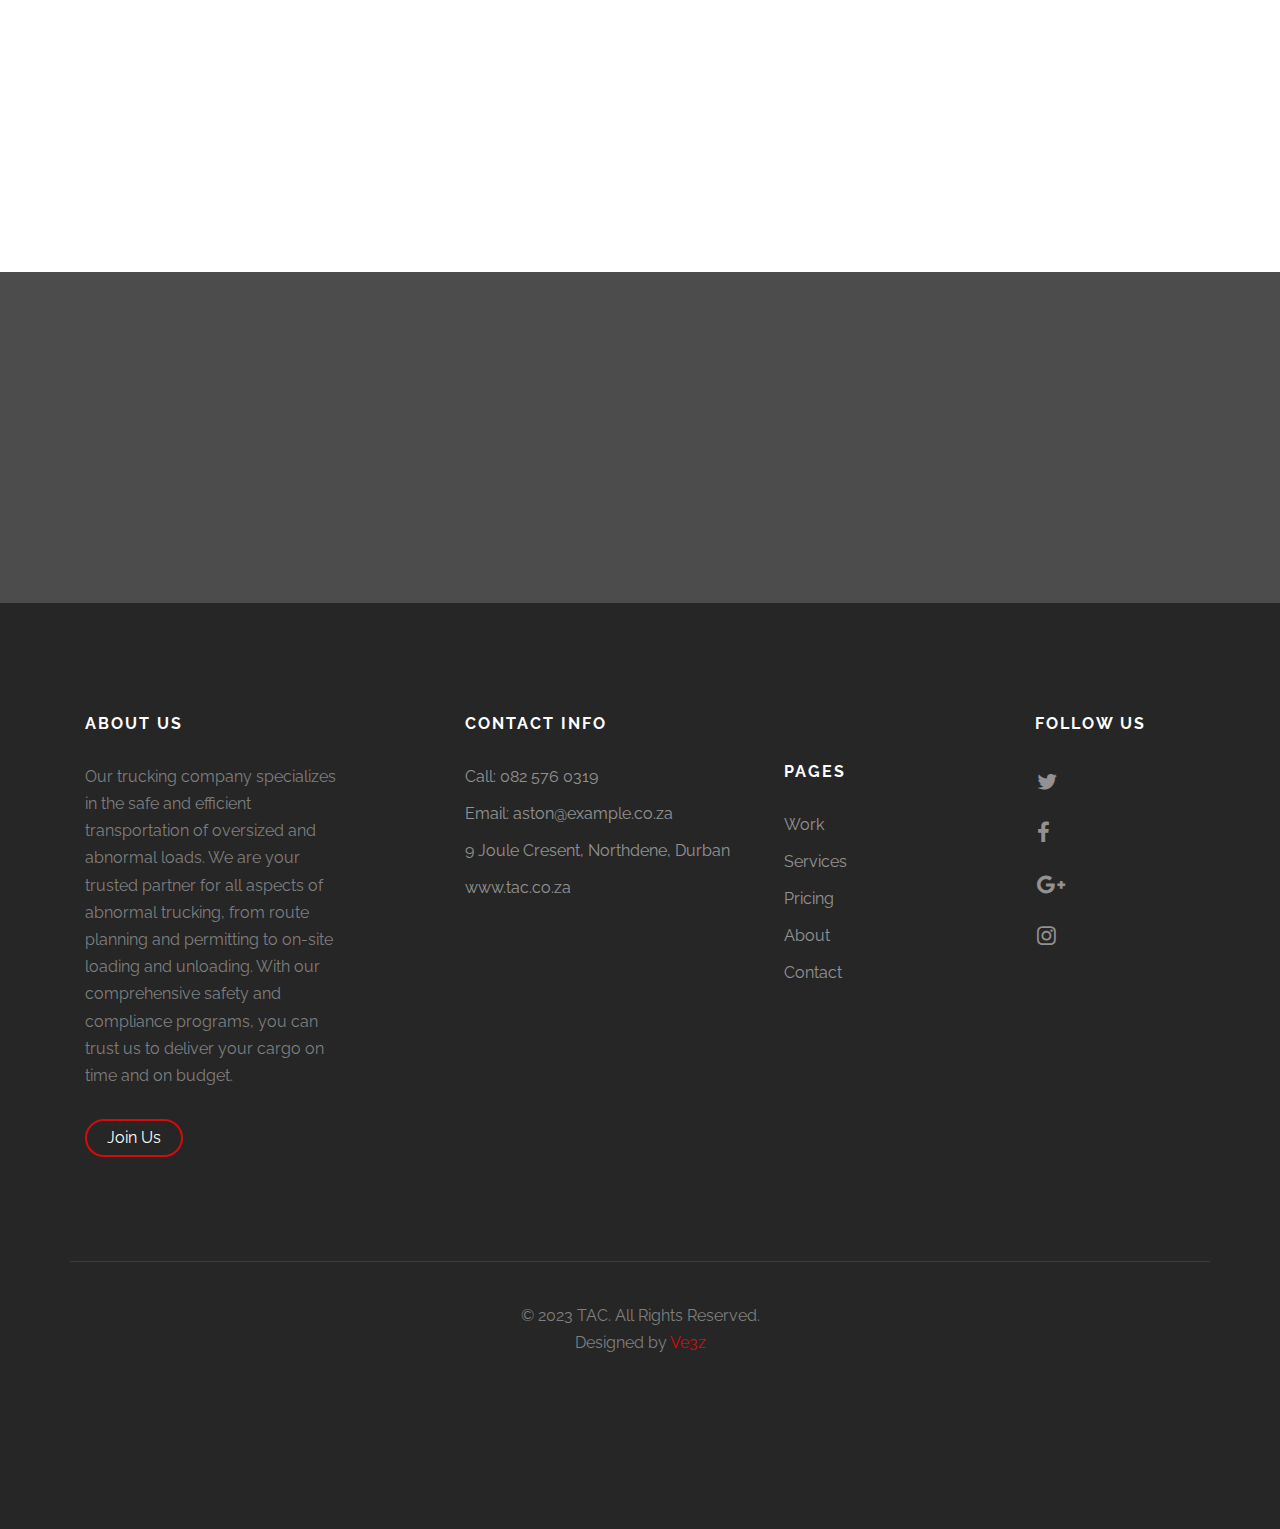
==== commit a3ec2a8d: "op" ====
--- a/about.html
+++ b/about.html
@@ -148,8 +148,7 @@
                       <a
                         href="#fh5co-services-section"
                         class="btn btn-primary btn-lg"
-                        >With God All Things Are Possible</a
-                      >
+                        >About Us</a
                       >
                     </p>
                   </div>
@@ -160,52 +159,57 @@
         </div>
       </aside>
 
-      <div class="fh5co-about animate-box">
-        <div class="col-md-6 col-md-offset-3 text-center fh5co-heading">
-          <h2>Company History</h2>
-          <p>
-            TAC has been a leading provider of abnormal trucking services in
-            South Africa for over 25 years. Founded in 1998 by a team of
-            experienced transport professionals, TAC quickly established a
-            reputation for excellence in the industry, thanks to our focus on
-            safety, efficiency, and customer service. Over the years, we have
-            expanded our fleet and our services to meet the growing needs of our
-            clients, but our commitment to quality has never wavered. Today, we
-            are proud to be a trusted partner for businesses across the country,
-            and we look forward to many more years of providing reliable and
-            innovative transport solutions.
-          </p>
-        </div>
-        <div class="container">
-          <div class="col-md-12 animate-box">
-            <figure>
-              <img
-                src="images/1g.jpeg"
-                alt="ve3z.co.za"
-                class="img-responsive"
-              />
-            </figure>
-          </div>
-          <div class="col-md-8 col-md-push-4 animate-box">
-            <h2>More About Us</h2>
+      <div id="fh5co-services-section">
+        <div class="fh5co-about animate-box">
+          <div class="col-md-6 col-md-offset-3 text-center fh5co-heading">
+            <h2>Company History</h2>
             <p>
-              At TAC, we take pride in being one of the leading providers of
-              abnormal trucking services in South Africa. Our success is built
-              on a foundation of excellence in customer service, safety, and
-              efficiency. We are a team of experienced logistics professionals
-              who are dedicated to providing our clients with the highest level
-              of service and support, from the initial consultation to the final
-              delivery. We have a fleet of modern and well-maintained trucks and
-              equipment, and we use the latest technology and software to ensure
-              that each transport job is completed on time and within budget. At
-              TAC, we are committed to staying ahead of the curve and delivering
-              innovative solutions for our clients' transport needs.
+              TAC has been a leading provider of abnormal trucking services in
+              South Africa for over 25 years. Founded in 1998 by a team of
+              experienced transport professionals, TAC quickly established a
+              reputation for excellence in the industry, thanks to our focus on
+              safety, efficiency, and customer service. Over the years, we have
+              expanded our fleet and our services to meet the growing needs of
+              our clients, but our commitment to quality has never wavered.
+              Today, we are proud to be a trusted partner for businesses across
+              the country, and we look forward to many more years of providing
+              reliable and innovative transport solutions.
             </p>
-            <p>
-              <a href="work.html" class="btn btn-primary btn-outline with-arrow"
-                >Gallery <i class="icon-arrow-right"></i
-              ></a>
-            </p>
+          </div>
+          <div class="container">
+            <div class="col-md-12 animate-box">
+              <figure>
+                <img
+                  src="images/1g.jpeg"
+                  alt="ve3z.co.za"
+                  class="img-responsive"
+                />
+              </figure>
+            </div>
+            <div class="col-md-8 col-md-push-4 animate-box">
+              <h2>More About Us</h2>
+              <p>
+                At TAC, we take pride in being one of the leading providers of
+                abnormal trucking services in South Africa. Our success is built
+                on a foundation of excellence in customer service, safety, and
+                efficiency. We are a team of experienced logistics professionals
+                who are dedicated to providing our clients with the highest
+                level of service and support, from the initial consultation to
+                the final delivery. We have a fleet of modern and
+                well-maintained trucks and equipment, and we use the latest
+                technology and software to ensure that each transport job is
+                completed on time and within budget. At TAC, we are committed to
+                staying ahead of the curve and delivering innovative solutions
+                for our clients' transport needs.
+              </p>
+              <p>
+                <a
+                  href="work.html"
+                  class="btn btn-primary btn-outline with-arrow"
+                  >Gallery <i class="icon-arrow-right"></i
+                ></a>
+              </p>
+            </div>
           </div>
         </div>
       </div>
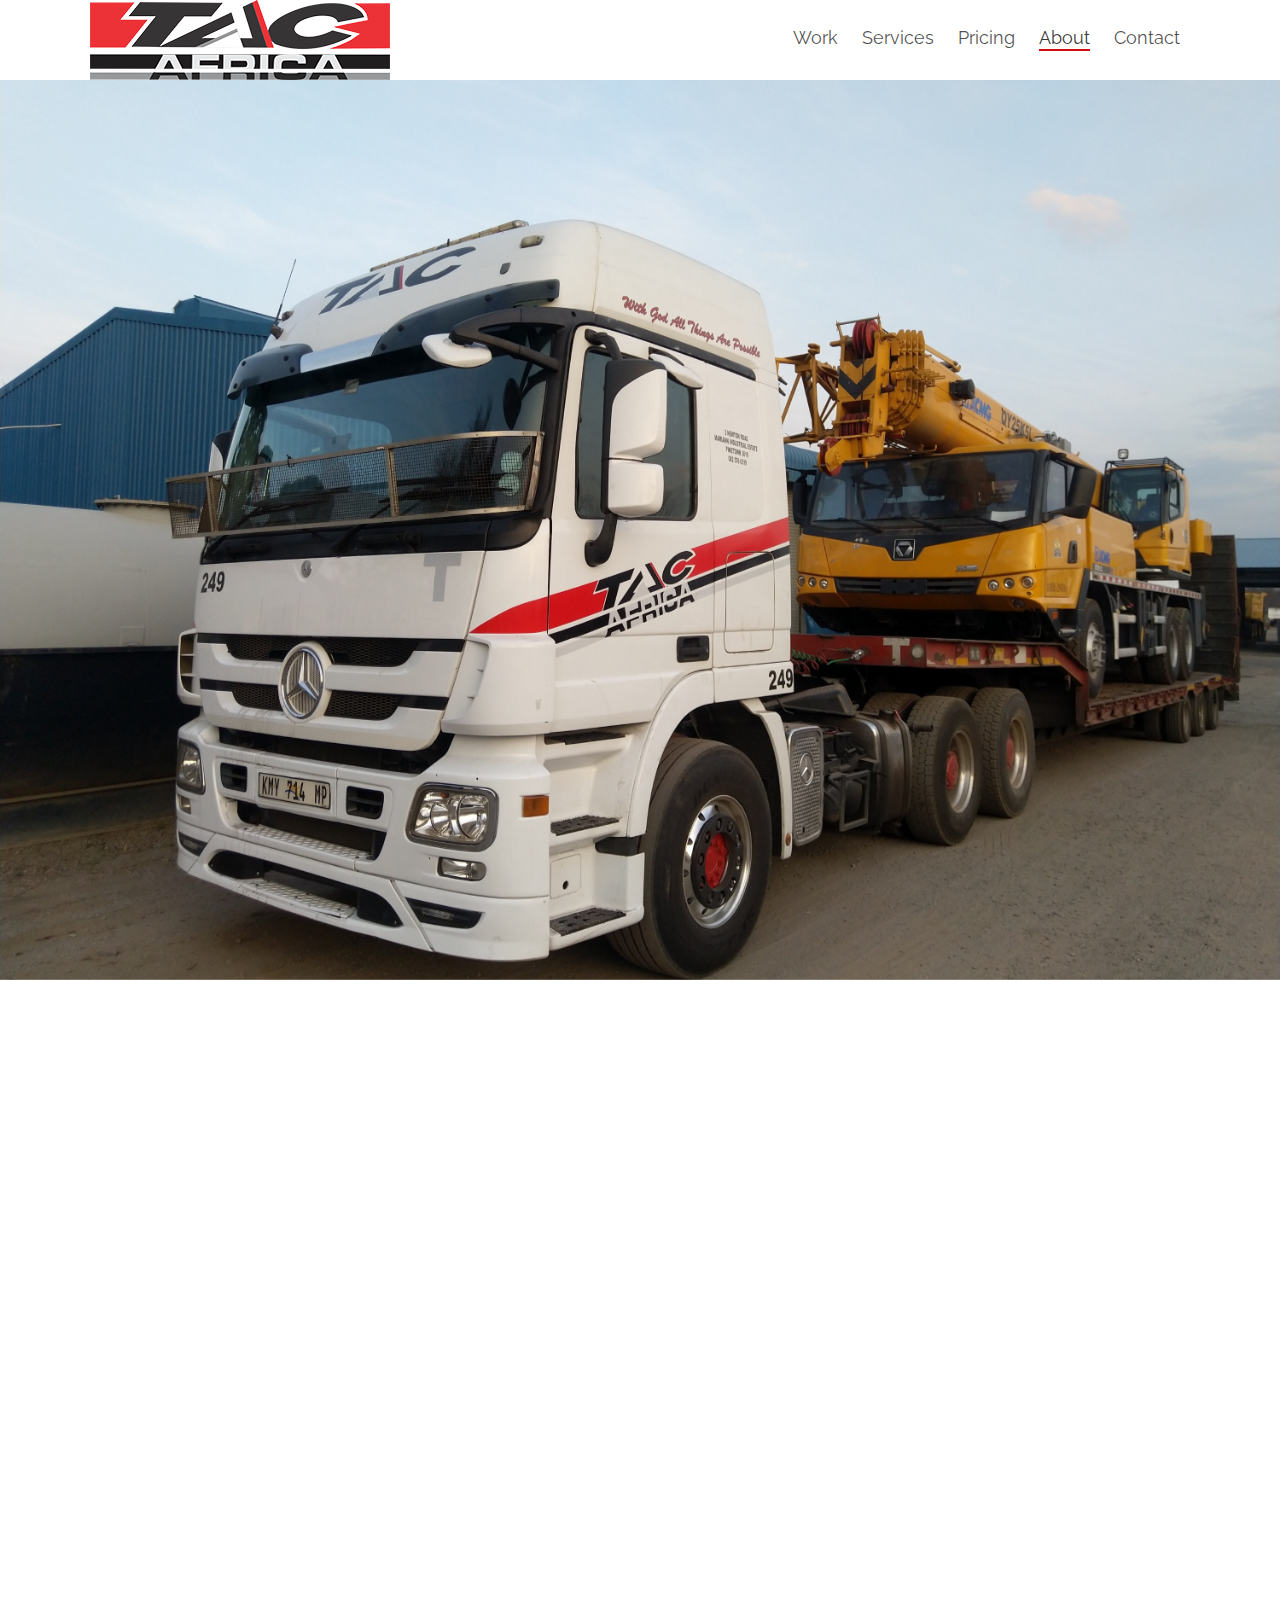
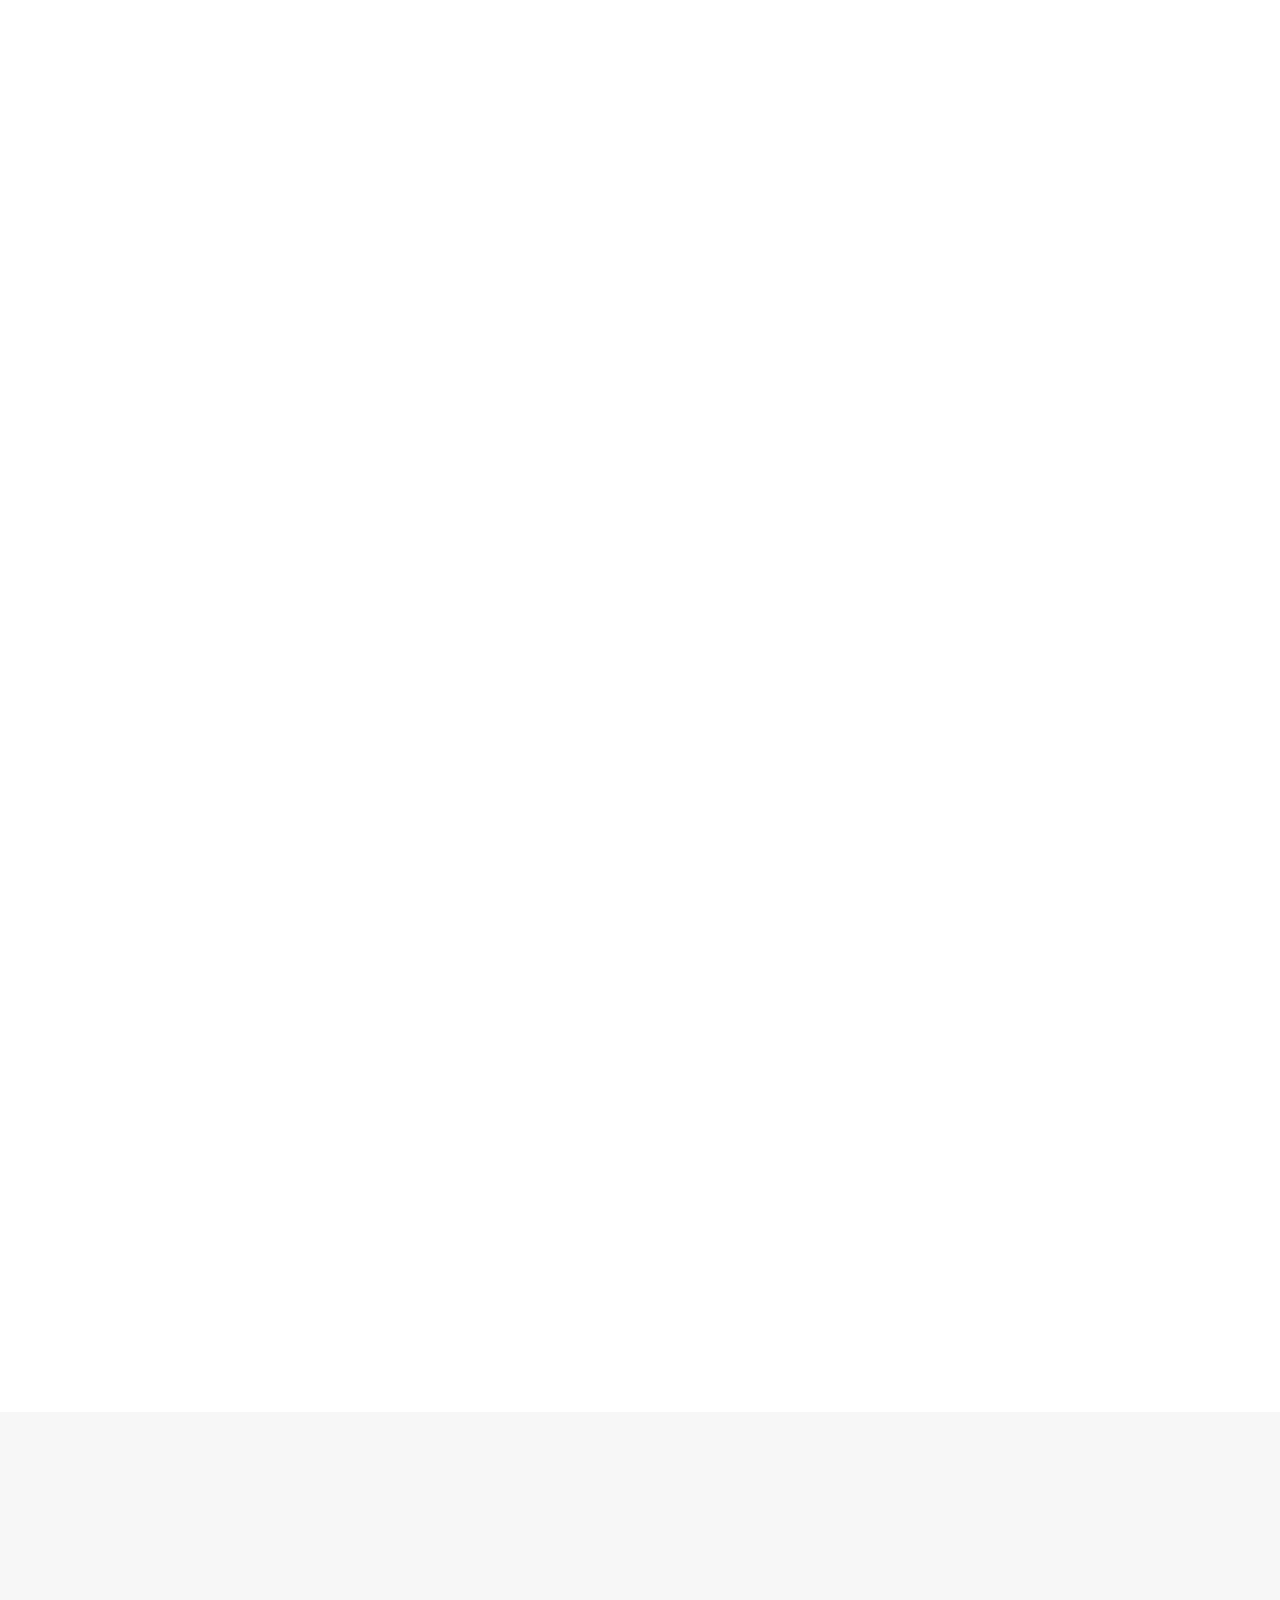
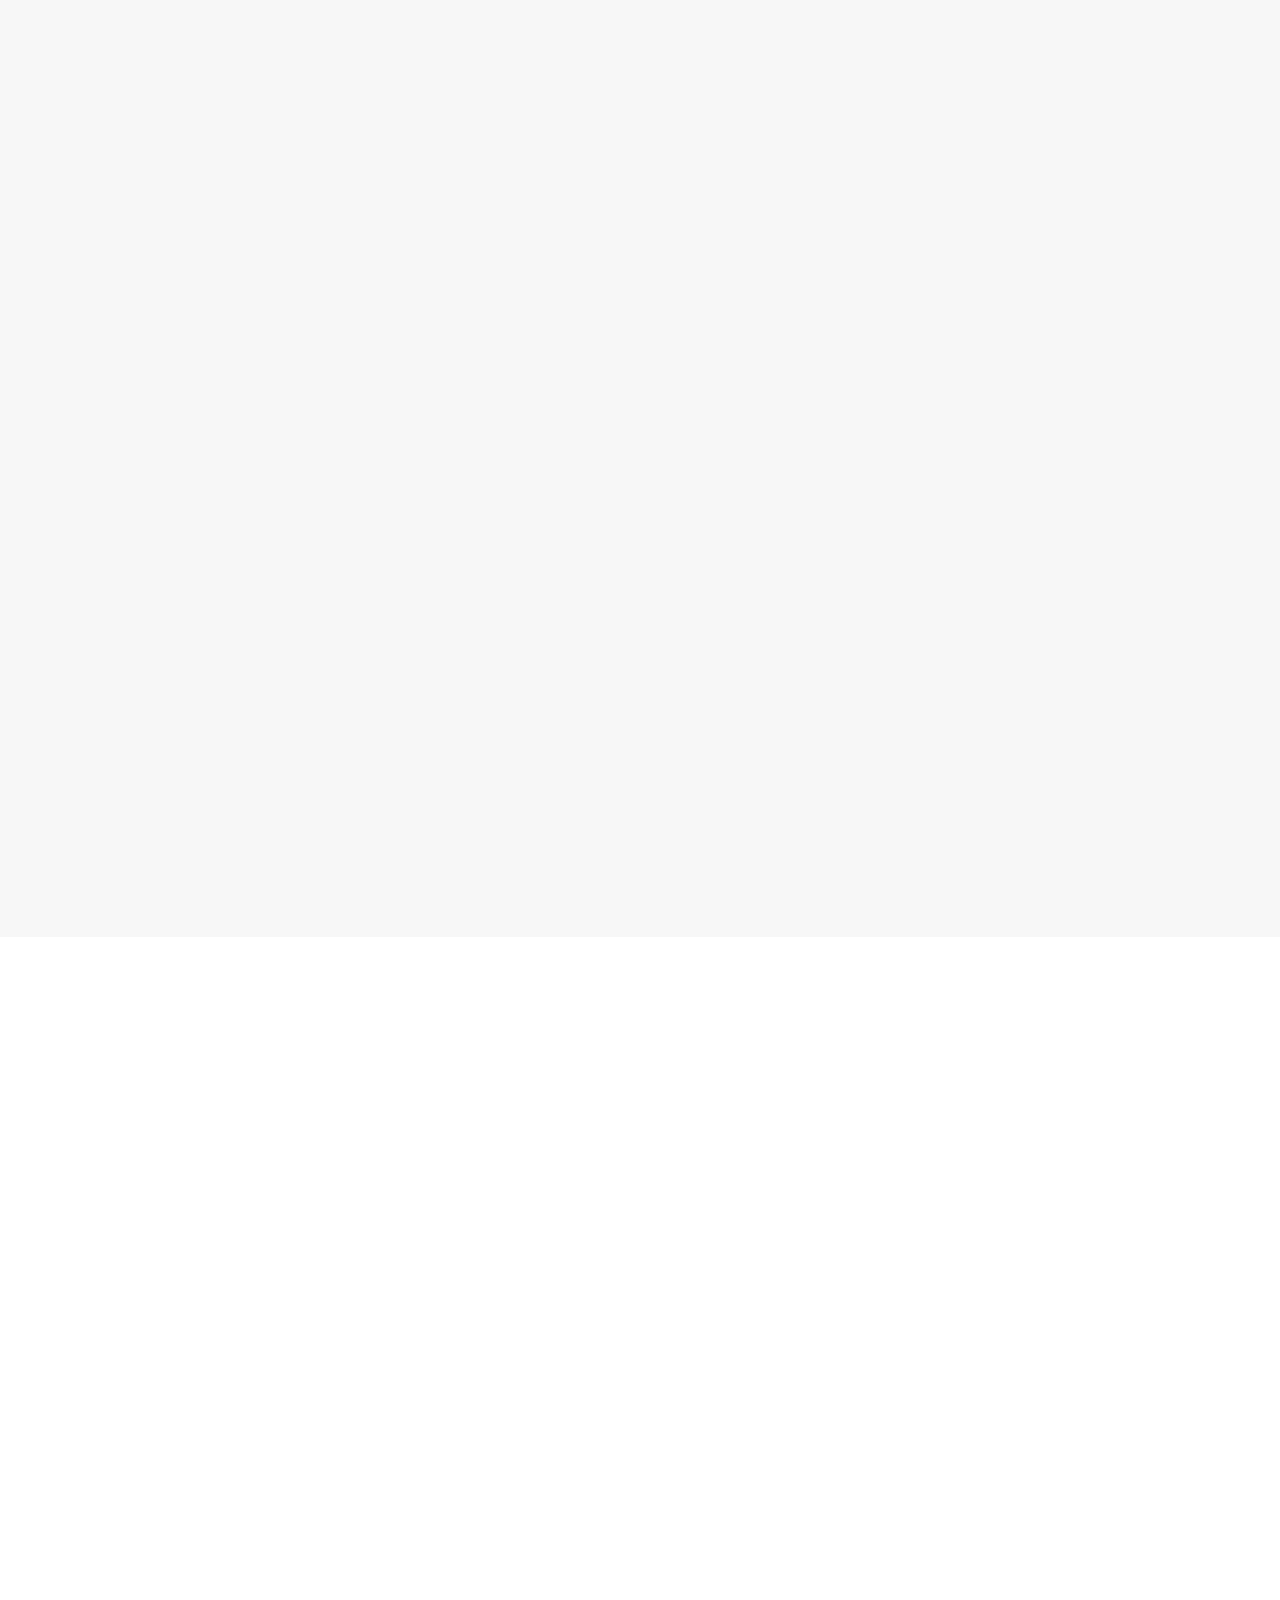
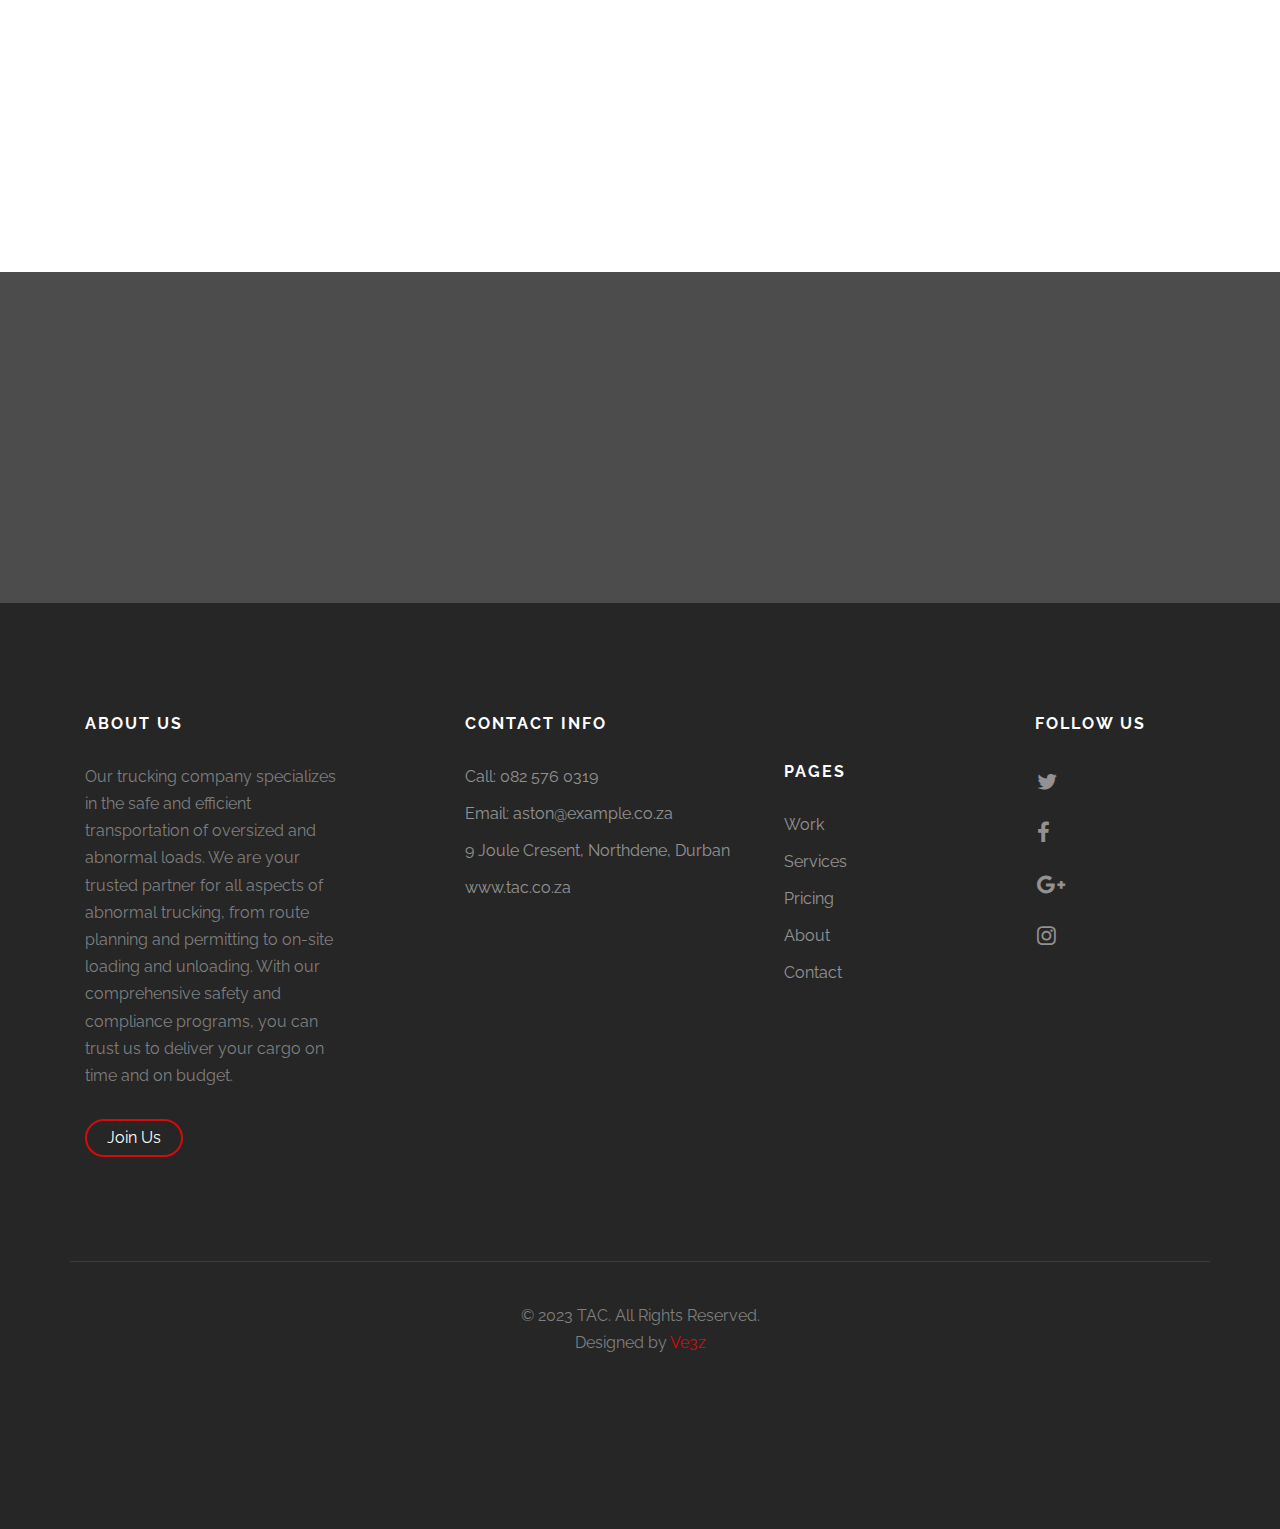
==== commit 3cc1acb6: "update14march" ====
--- a/about.html
+++ b/about.html
@@ -119,7 +119,9 @@
       <header id="fh5co-header" role="banner">
         <div class="container">
           <div class="header-inner">
-            <h1><a href="index.html">TAC</a></h1>
+            <a href="index.html" class="logo">
+              <img src="images/TAC logo(3) 300x80.png" alt="TAC Logo" />
+            </a>
             <nav role="navigation">
               <ul>
                 <li><a href="work.html">Work</a></li>
--- a/css/style.css
+++ b/css/style.css
@@ -363,6 +363,7 @@
   -ms-border-radius: 7px;
   border-radius: 7px;
 }
+
 #fh5co-header h1 {
   float: left;
   padding: 0;
@@ -374,6 +375,7 @@
   position: relative;
   color: black;
 }
+
 #fh5co-header h1 a > span {
   color: #d60b0b;
 }
--- a/css/style.css
+++ b/css/style.css
@@ -363,6 +363,7 @@
   -ms-border-radius: 7px;
   border-radius: 7px;
 }
+
 #fh5co-header h1 {
   float: left;
   padding: 0;
@@ -374,6 +375,7 @@
   position: relative;
   color: black;
 }
+
 #fh5co-header h1 a > span {
   color: #d60b0b;
 }
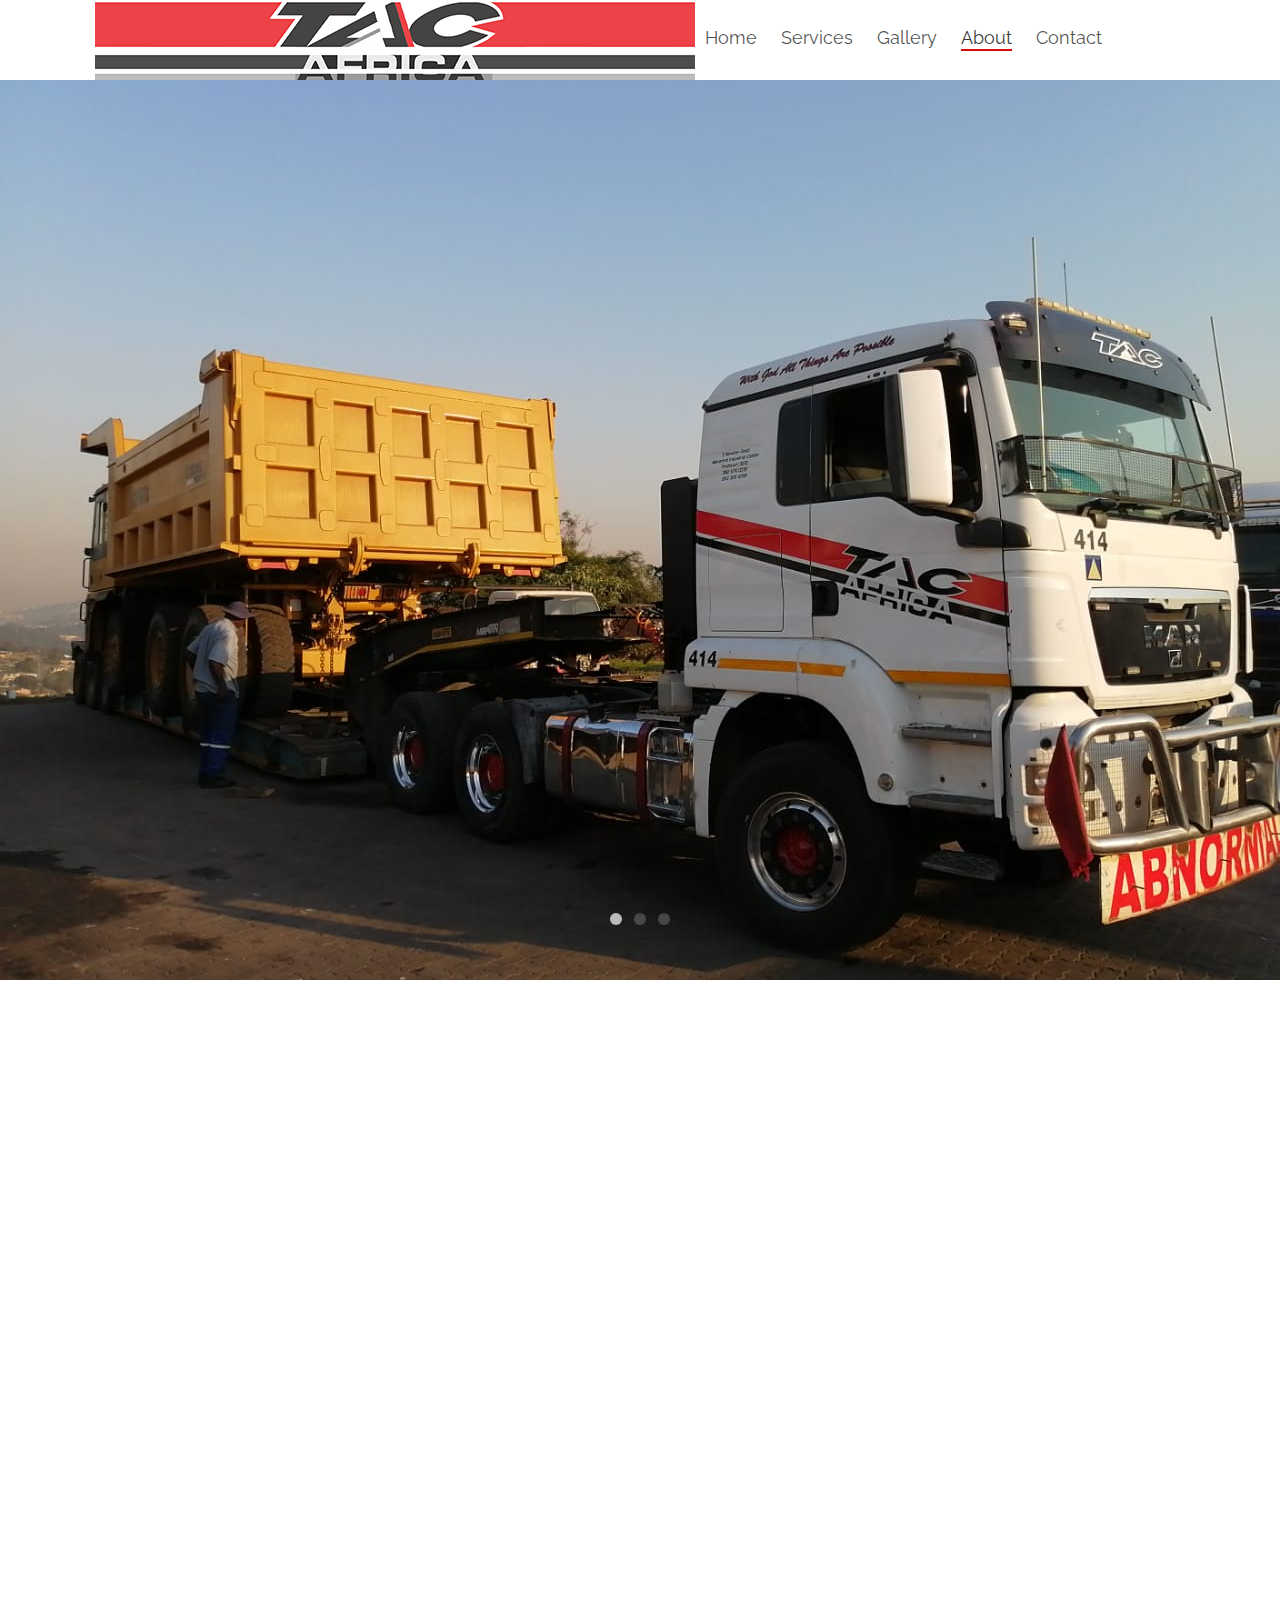
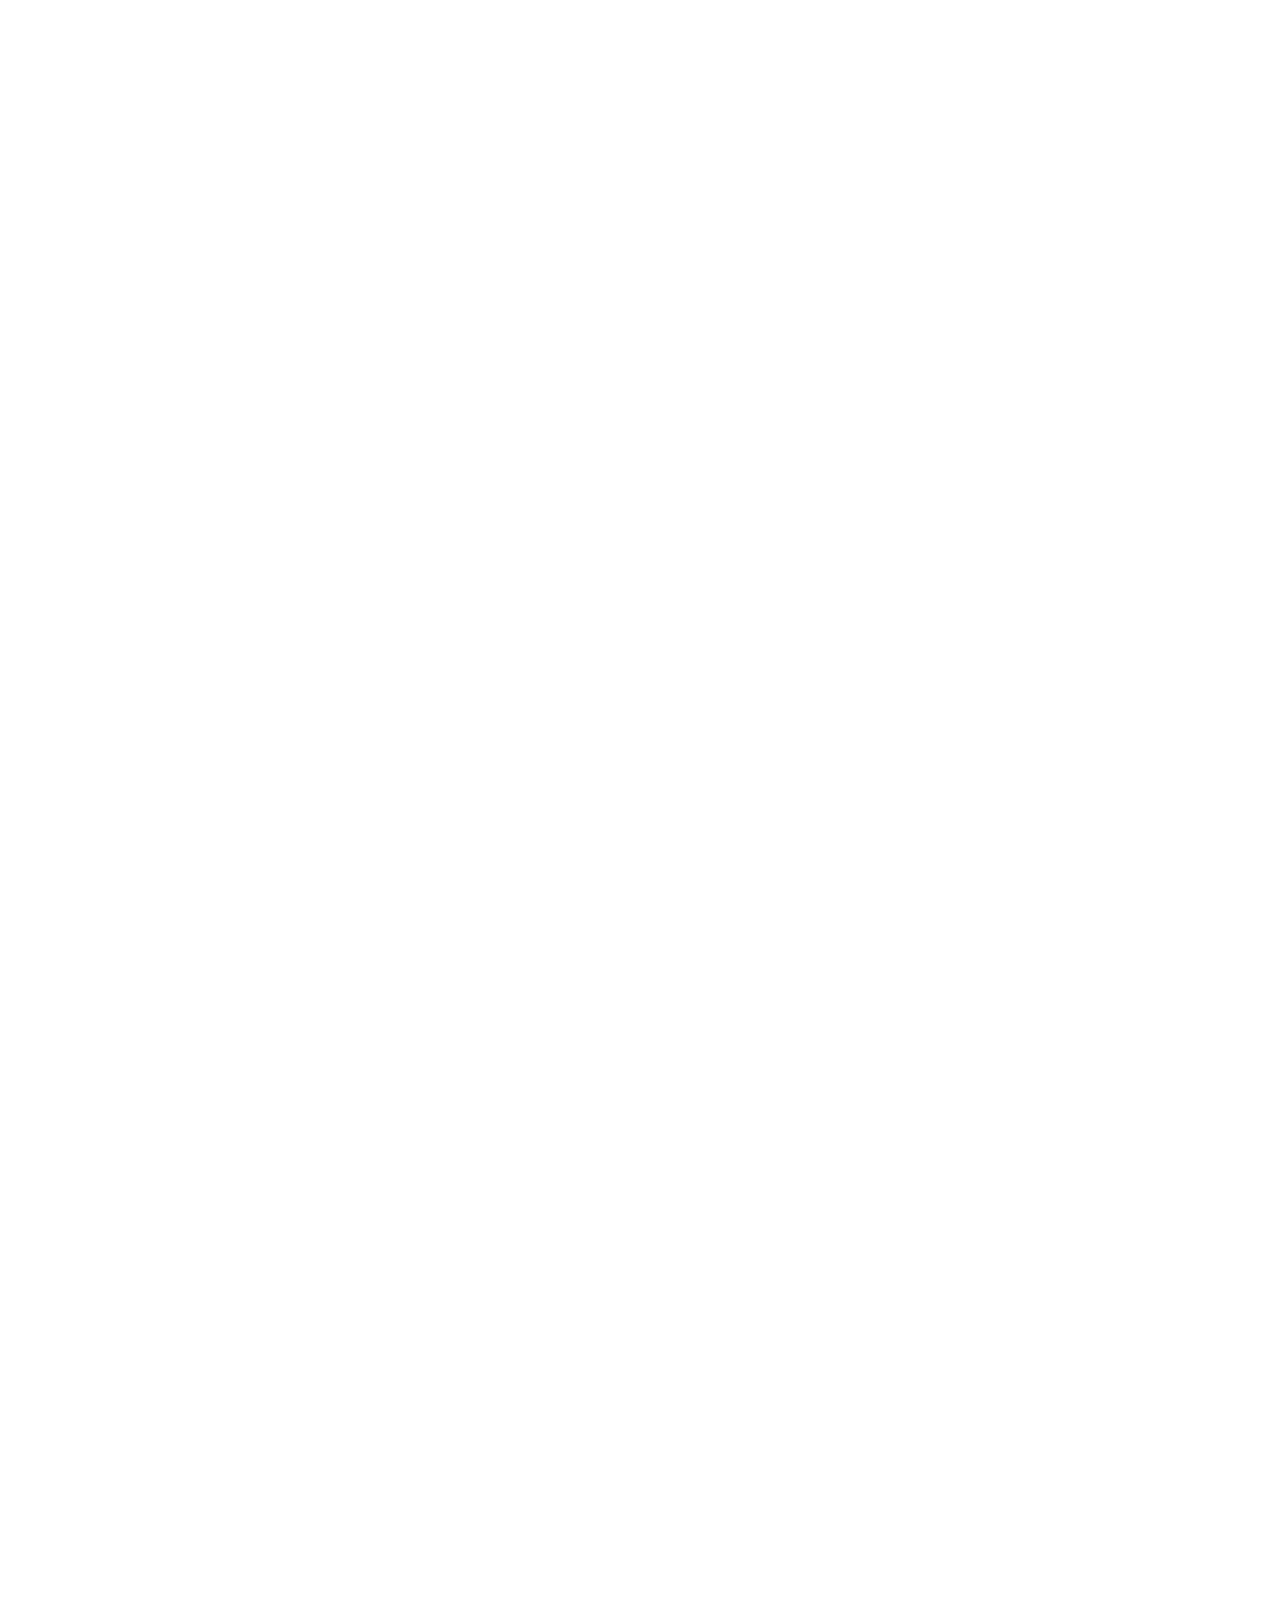
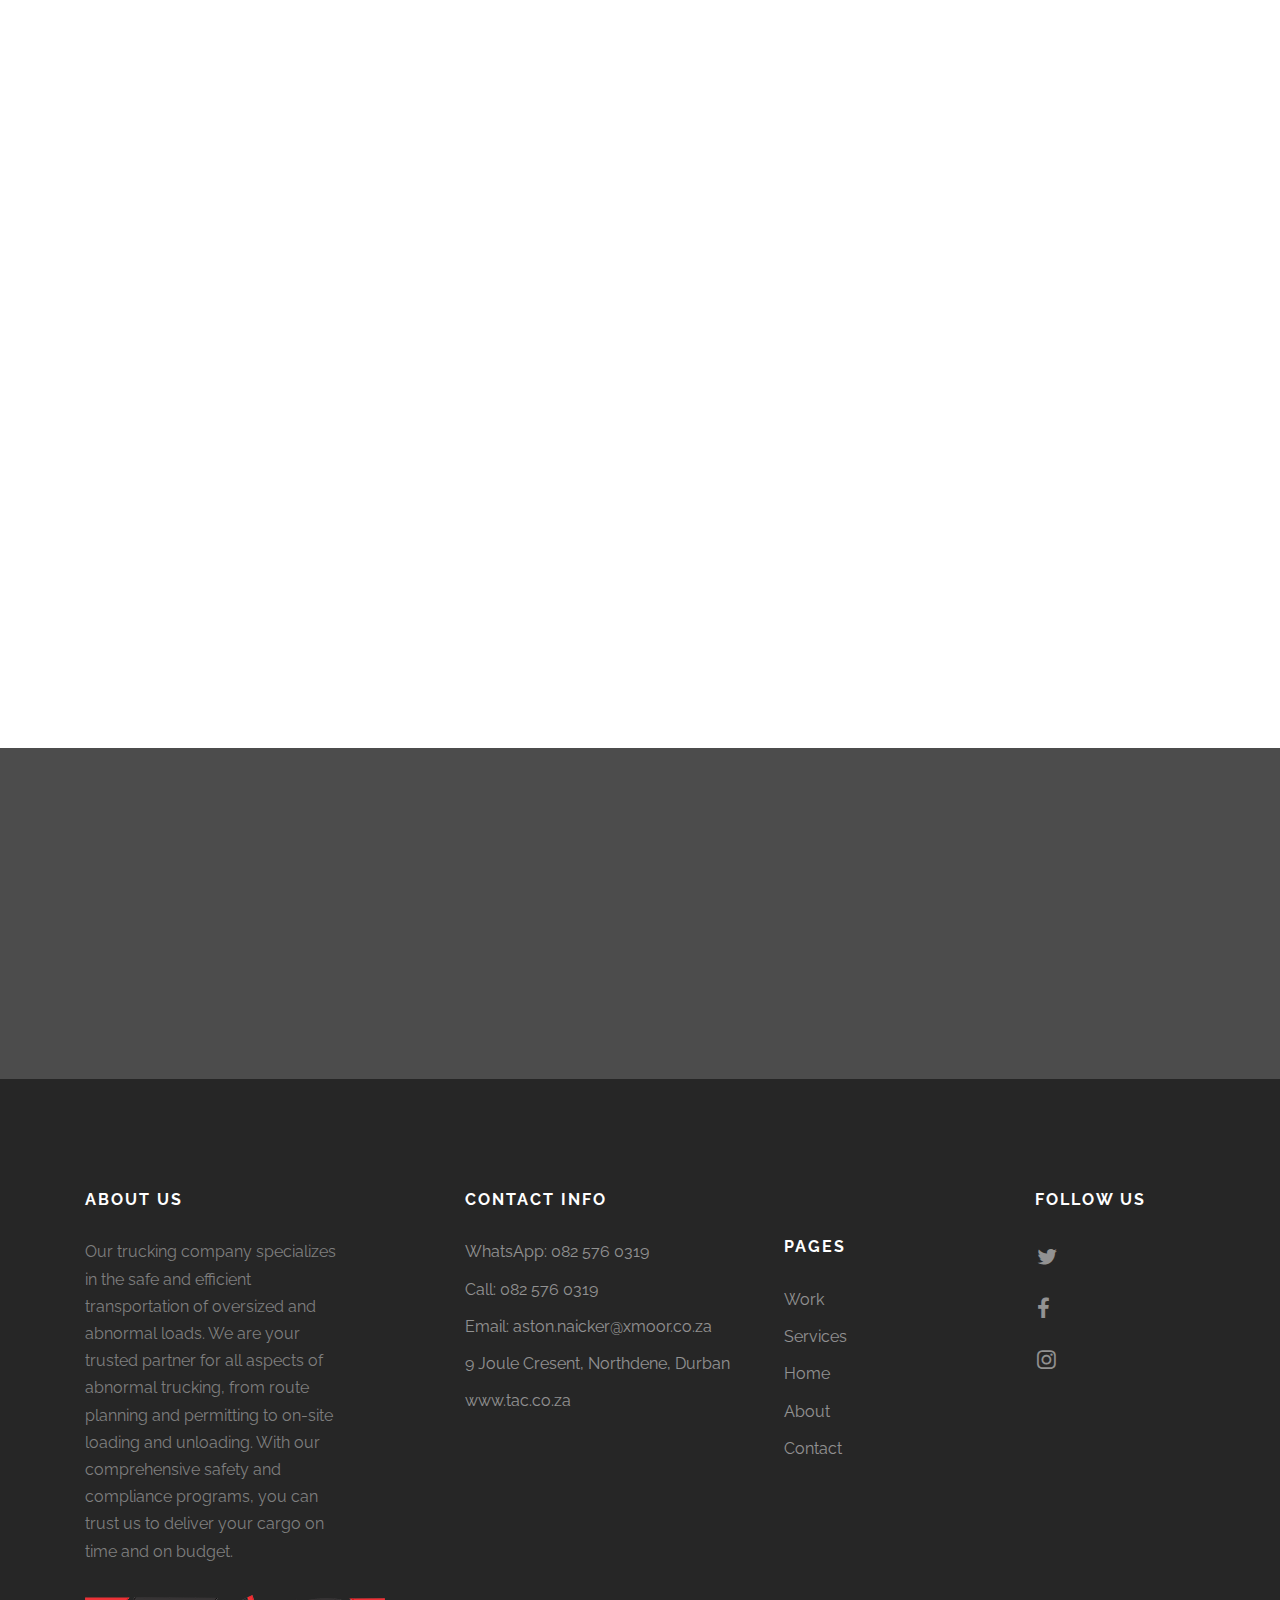
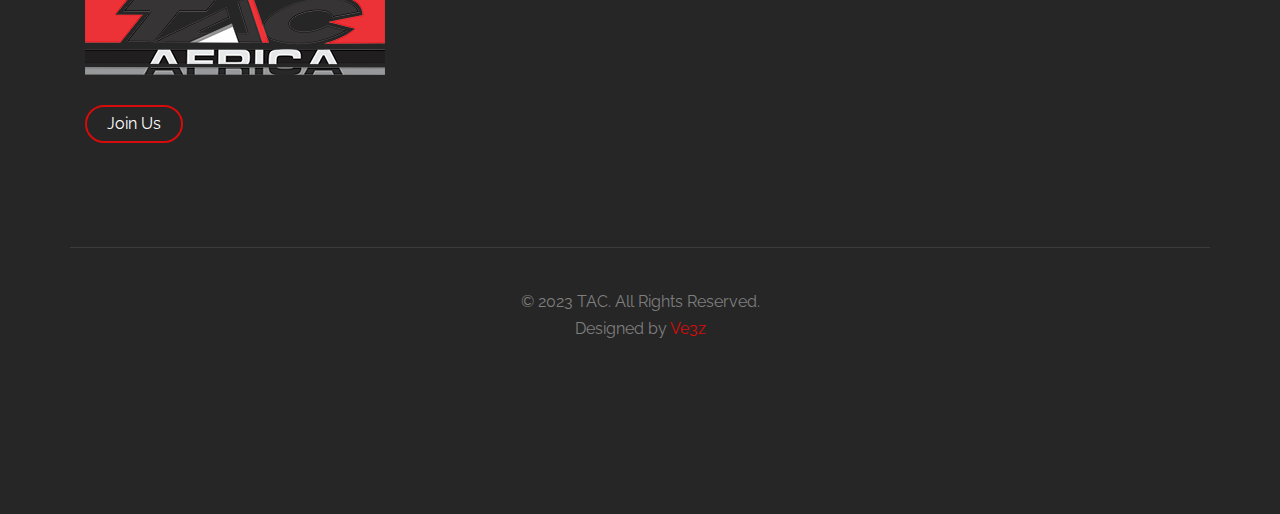
==== commit 6925025a: "update23march" ====
--- a/about.html
+++ b/about.html
@@ -23,7 +23,7 @@
 Shipping,
 Cargo,
 Flatbed,
-Lowboy,
+Lowbeds,
 Step deck,
 Double drop,
 Superload,
@@ -120,13 +120,13 @@
         <div class="container">
           <div class="header-inner">
             <a href="index.html" class="logo">
-              <img src="images/TAC logo(3) 300x80.png" alt="TAC Logo" />
+              <img src="images/TAC Africa Logo long.png" alt="TAC Logo" />
             </a>
             <nav role="navigation">
               <ul>
-                <li><a href="work.html">Work</a></li>
+                <li><a href="index.html">Home</a></li>
                 <li><a href="services.html">Services</a></li>
-                <li><a href="pricing.html">Pricing</a></li>
+                <li><a href="work.html">Gallery</a></li>
                 <li class="active"><a href="about.html">About</a></li>
                 <li><a href="contact.html">Contact</a></li>
               </ul>
@@ -135,24 +135,44 @@
         </div>
       </header>
 
+      <div class="container"></div>
       <aside id="fh5co-hero" class="js-fullheight">
         <div class="flexslider js-fullheight">
           <ul class="slides">
-            <li style="background-image: url(images/1g.jpeg)">
+            <li style="background-image: url(images/3g.jpeg)">
               <div class="overlay-gradient"></div>
               <div class="container">
                 <div
                   class="col-md-10 col-md-offset-1 text-center js-fullheight slider-text"
                 >
                   <div class="slider-text-inner">
-                    <h2>Who We Are</h2>
-                    <p class="fh5co-lead">
-                      <a
-                        href="#fh5co-services-section"
-                        class="btn btn-primary btn-lg"
-                        >About Us</a
-                      >
-                    </p>
+                    <h2></h2>
+
+                    <p></p>
+                  </div>
+                </div>
+              </div>
+            </li>
+            <li style="background-image: url(images/1g.jpeg)">
+              <div class="container">
+                <div
+                  class="col-md-10 col-md-offset-1 text-center js-fullheight slider-text"
+                >
+                  <div class="slider-text-inner">
+                    <h2></h2>
+                    <p></p>
+                  </div>
+                </div>
+              </div>
+            </li>
+            <li style="background-image: url(images/4g.jpeg)">
+              <div class="container">
+                <div
+                  class="col-md-10 col-md-offset-1 text-center js-fullheight slider-text"
+                >
+                  <div class="slider-text-inner">
+                    <h2></h2>
+                    <p></p>
                   </div>
                 </div>
               </div>
@@ -167,7 +187,7 @@
             <h2>Company History</h2>
             <p>
               TAC has been a leading provider of abnormal trucking services in
-              South Africa for over 25 years. Founded in 1998 by a team of
+              South Africa for over 12 years. Founded in 2011 by a team of
               experienced transport professionals, TAC quickly established a
               reputation for excellence in the industry, thanks to our focus on
               safety, efficiency, and customer service. Over the years, we have
@@ -216,7 +236,7 @@
         </div>
       </div>
 
-      <div class="fh5co-team fh5co-light-grey-section">
+      <!-- <div class="fh5co-team fh5co-light-grey-section">
         <div class="container">
           <div class="row">
             <div
@@ -326,7 +346,7 @@
             </div>
           </div>
         </div>
-      </div>
+      </div> -->
 
       <div id="fh5co-services-section">
         <div class="container">
@@ -427,6 +447,9 @@
               deliver your cargo on time and on budget.
             </p>
             <p>
+              <img src="images/TAC logo(3) 300x80.png" alt="" />
+            </p>
+            <p>
               <a href="#" class="btn btn-primary btn-outline with-arrow btn-sm"
                 >Join Us <i class="icon-arrow-right"></i
               ></a>
@@ -438,18 +461,29 @@
           >
             <h3>Contact Info</h3>
             <ul class="float">
-              <li><a href="#">Call: 082 576 0319</a></li>
-              <li><a href="#">Email: aston@example.co.za</a></li>
               <li>
-                <a href="#">9 Joule Cresent, Northdene, Durban</a>
+                <a href="https://wa.me/27825760319">WhatsApp: 082 576 0319</a>
               </li>
-              <li><a href="#">www.tac.co.za</a></li>
+              <li><a href="tel:+27825760319">Call: 082 576 0319</a></li>
+              <li>
+                <a href="mailto:aston.naicker@xmoor.co.za"
+                  >Email: aston.naicker@xmoor.co.za</a
+                >
+              </li>
+              <li>
+                <a
+                  href="https://www.google.com/maps/place/9+Joule+Cres,+Mariann+Industrial+Park,+Pinetown,+4147/@-29.8584086,30.8709215,17z/data=!3m1!4b1!4m6!3m5!1s0x1ef6ff956e9e911f:0x783f87cf0c7d8fb8!8m2!3d-29.8584086!4d30.8709215!16s%2Fg%2F11mtdbcf37"
+                  target="blank"
+                  >9 Joule Cresent, Northdene, Durban</a
+                >
+              </li>
+              <li><a href="https://tacafrica.co.za/">www.tac.co.za</a></li>
             </ul>
             <ul class="float">
               <h3>Pages</h3>
               <li><a href="work.html">Work</a></li>
               <li><a href="services.html">Services</a></li>
-              <li><a href="pricing.html">Pricing</a></li>
+              <li><a href="index.html">Home</a></li>
               <li><a href="about.html">About</a></li>
               <li><a href="contact.html">Contact</a></li>
             </ul>
@@ -466,9 +500,7 @@
               <li>
                 <a href="#"><i class="icon-facebook"></i></a>
               </li>
-              <li>
-                <a href="#"><i class="icon-google-plus"></i></a>
-              </li>
+
               <li>
                 <a href="#"><i class="icon-instagram"></i></a>
               </li>
--- a/css/style.css
+++ b/css/style.css
@@ -356,12 +356,16 @@
   height: 80px;
   padding-left: 20px;
   padding-right: 20px;
-  float: left;
-  width: 100%;
   -webkit-border-radius: 7px;
   -moz-border-radius: 7px;
   -ms-border-radius: 7px;
   border-radius: 7px;
+  display: flex;
+  align-items: flex-start;
+  justify-content: flex-start;
+}
+#fh5co-header .header-inner img {
+  padding-left: 5px;
 }
 
 #fh5co-header h1 {
@@ -1332,4 +1336,15 @@
   font-size: 16px;
 }
 
+body {
+  font-family: "Raleway", Arial, sans-serif;
+  font-weight: 400;
+  font-size: 16px;
+  line-height: 1.7;
+  color: #7f7f7f;
+  background: #fff;
+  height: 100%;
+  position: relative;
+}
+
 /*# sourceMappingURL=style.css.map */
--- a/css/style.css
+++ b/css/style.css
@@ -356,12 +356,16 @@
   height: 80px;
   padding-left: 20px;
   padding-right: 20px;
-  float: left;
-  width: 100%;
   -webkit-border-radius: 7px;
   -moz-border-radius: 7px;
   -ms-border-radius: 7px;
   border-radius: 7px;
+  display: flex;
+  align-items: flex-start;
+  justify-content: flex-start;
+}
+#fh5co-header .header-inner img {
+  padding-left: 5px;
 }
 
 #fh5co-header h1 {
@@ -1332,4 +1336,15 @@
   font-size: 16px;
 }
 
+body {
+  font-family: "Raleway", Arial, sans-serif;
+  font-weight: 400;
+  font-size: 16px;
+  line-height: 1.7;
+  color: #7f7f7f;
+  background: #fff;
+  height: 100%;
+  position: relative;
+}
+
 /*# sourceMappingURL=style.css.map */
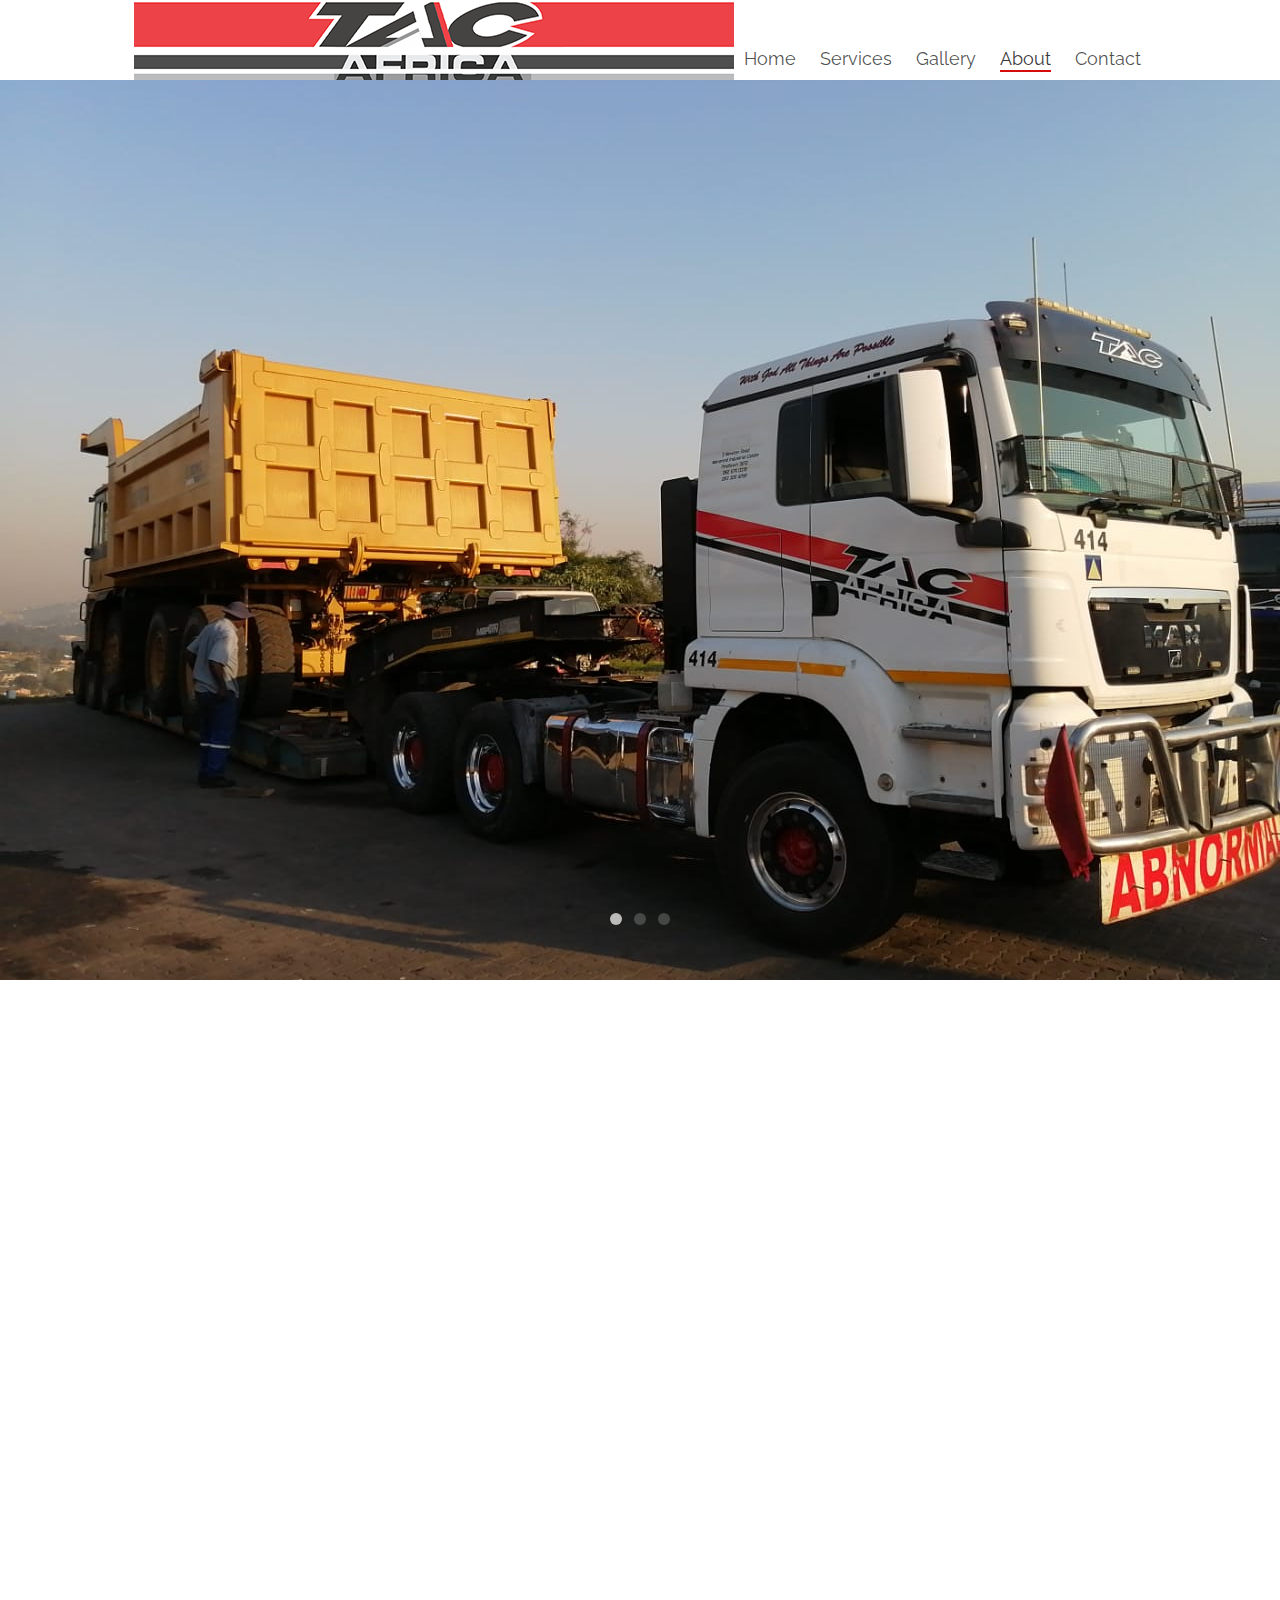
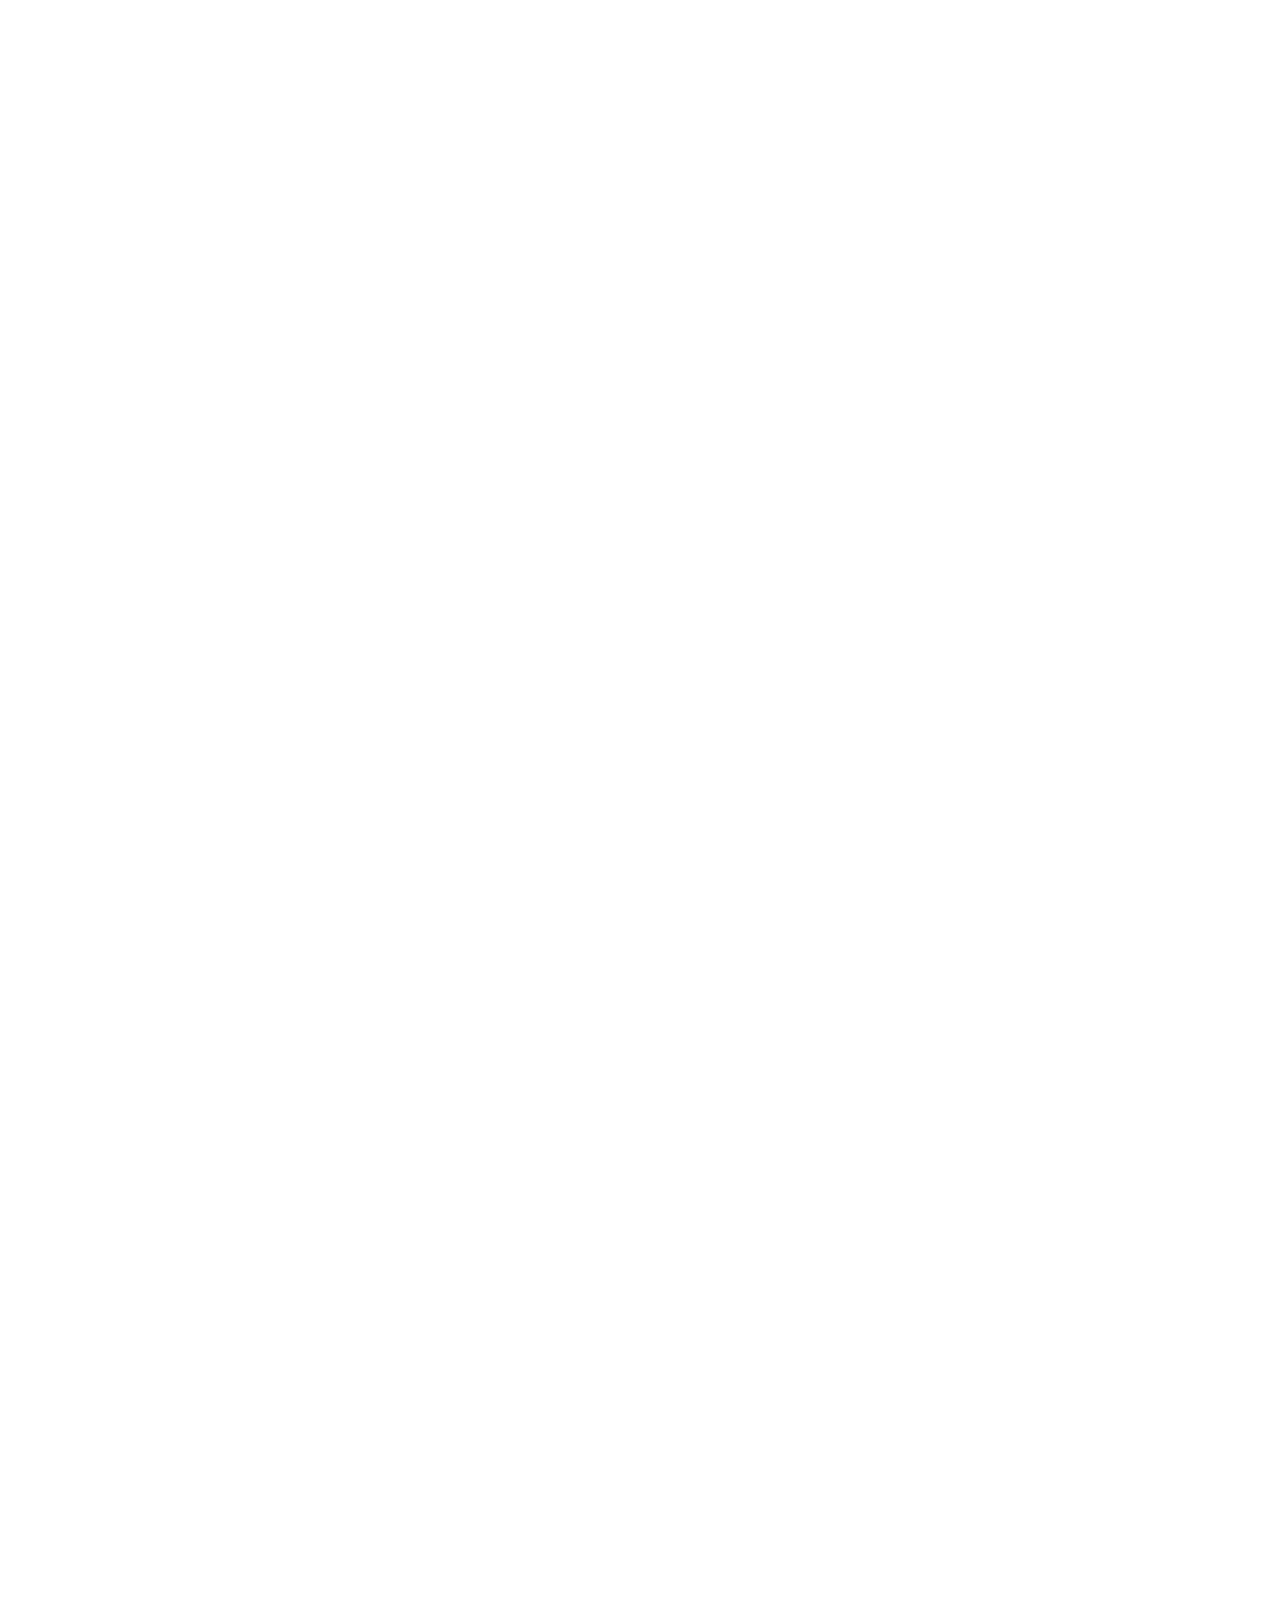
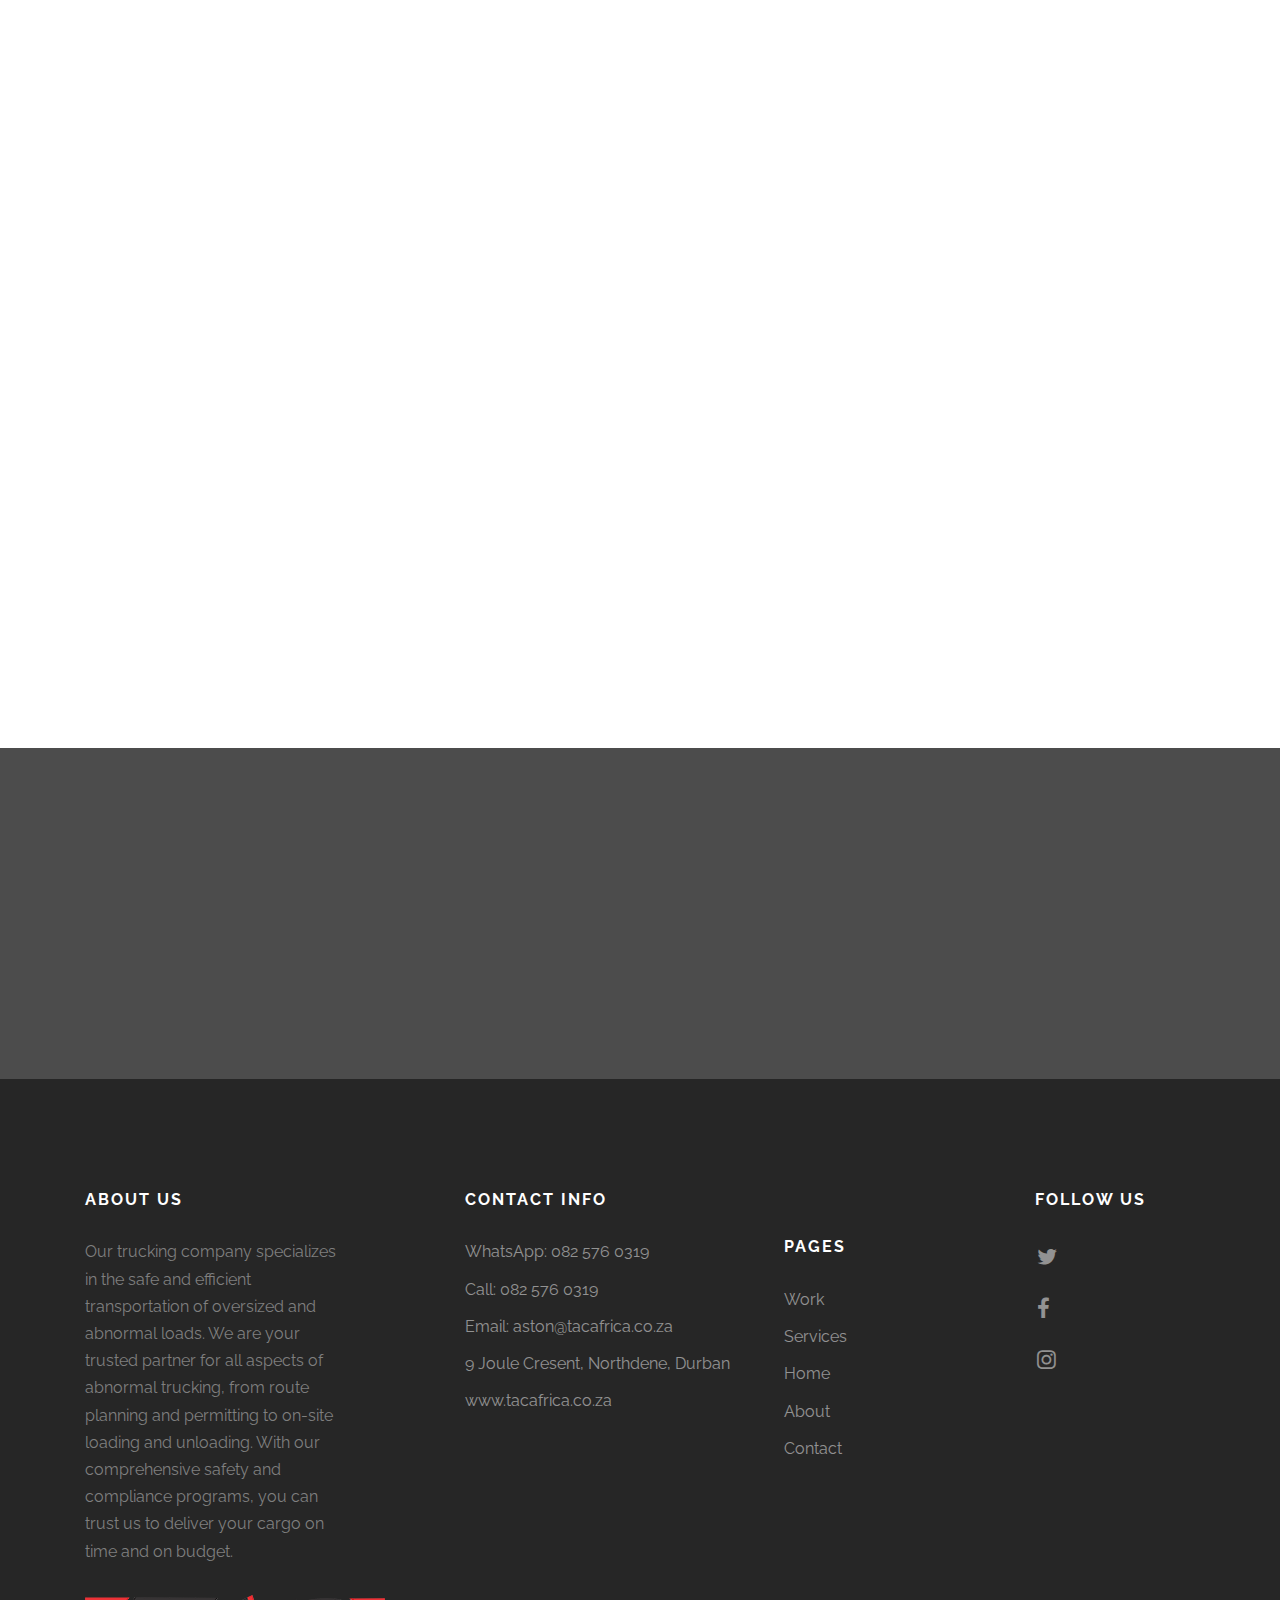
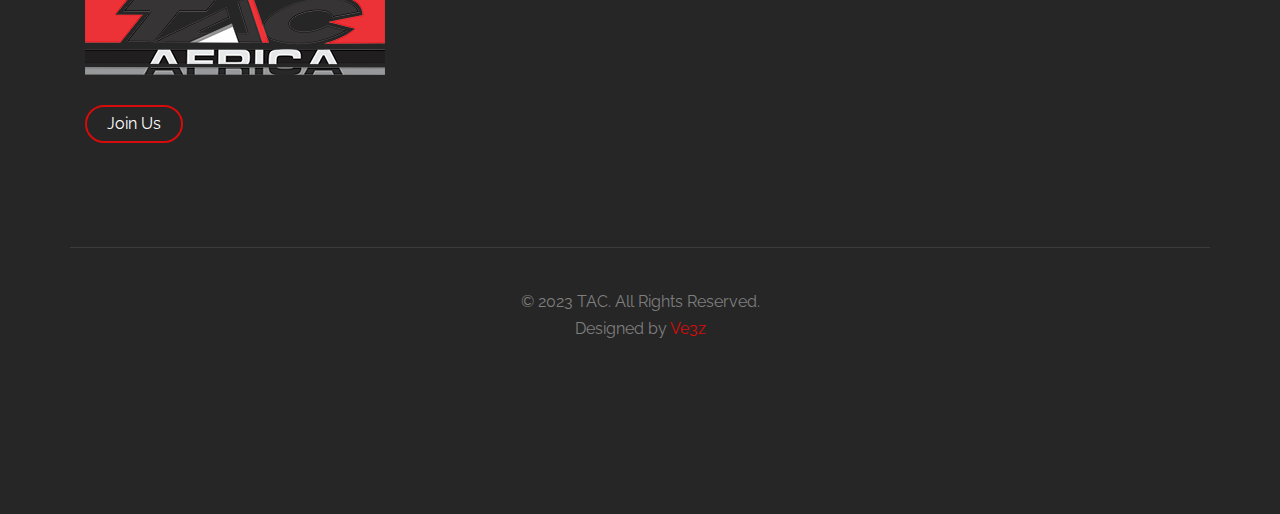
==== commit 8a4e62d7: "pop" ====
--- a/about.html
+++ b/about.html
@@ -466,8 +466,8 @@
               </li>
               <li><a href="tel:+27825760319">Call: 082 576 0319</a></li>
               <li>
-                <a href="mailto:aston.naicker@xmoor.co.za"
-                  >Email: aston.naicker@xmoor.co.za</a
+                <a href="mailto:aston@tacafrica.co.za"
+                  >Email: aston@tacafrica.co.za</a
                 >
               </li>
               <li>
@@ -477,7 +477,9 @@
                   >9 Joule Cresent, Northdene, Durban</a
                 >
               </li>
-              <li><a href="https://tacafrica.co.za/">www.tac.co.za</a></li>
+              <li>
+                <a href="https://tacafrica.co.za/">www.tacafrica.co.za</a>
+              </li>
             </ul>
             <ul class="float">
               <h3>Pages</h3>
--- a/css/style.css
+++ b/css/style.css
@@ -361,8 +361,8 @@
   -ms-border-radius: 7px;
   border-radius: 7px;
   display: flex;
-  align-items: flex-start;
-  justify-content: flex-start;
+  align-items: center;
+  justify-content: center;
 }
 #fh5co-header .header-inner img {
   padding-left: 5px;
@@ -1206,8 +1206,7 @@
 }
 @media screen and (max-width: 768px) {
   .fh5co-nav-toggle {
-    display: block;
-    top: 20px;
+    display: none;
   }
 }
 
--- a/css/style.css
+++ b/css/style.css
@@ -361,8 +361,8 @@
   -ms-border-radius: 7px;
   border-radius: 7px;
   display: flex;
-  align-items: flex-start;
-  justify-content: flex-start;
+  align-items: center;
+  justify-content: center;
 }
 #fh5co-header .header-inner img {
   padding-left: 5px;
@@ -1206,8 +1206,7 @@
 }
 @media screen and (max-width: 768px) {
   .fh5co-nav-toggle {
-    display: block;
-    top: 20px;
+    display: none;
   }
 }
 
